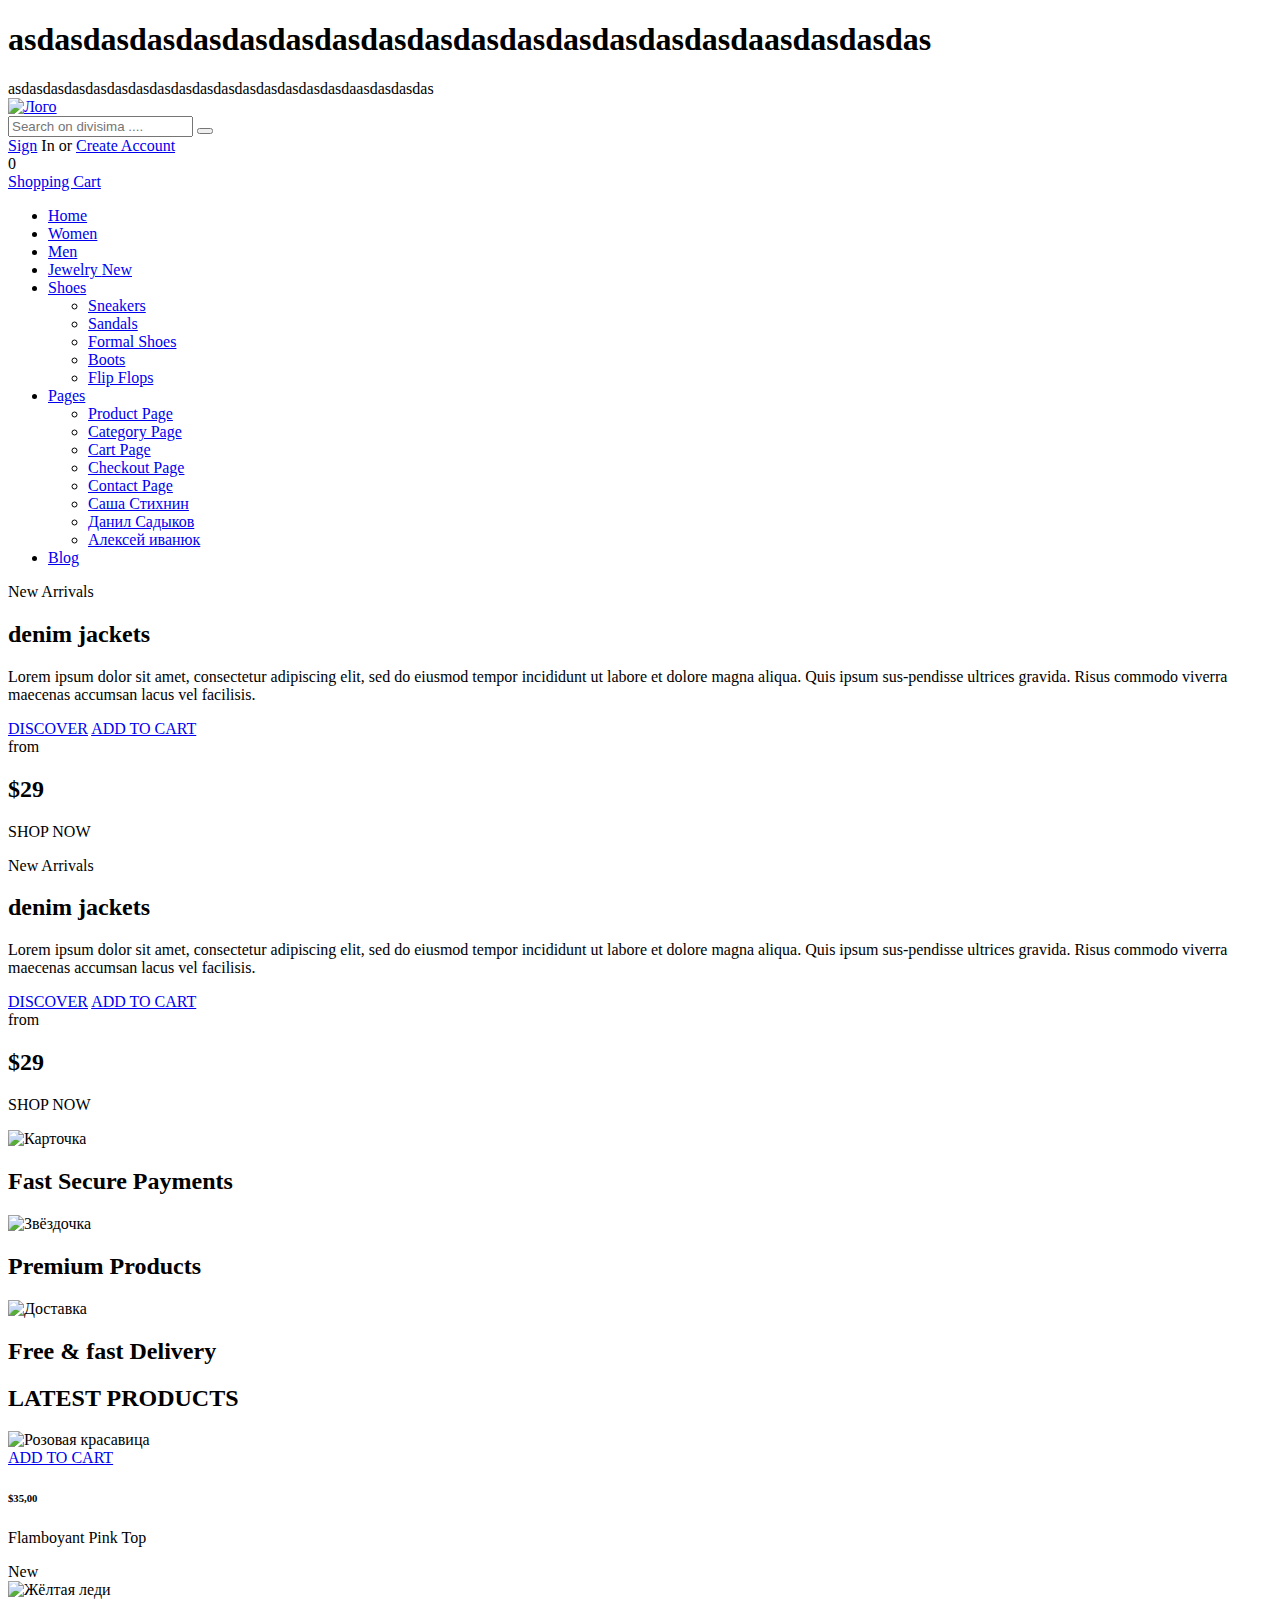
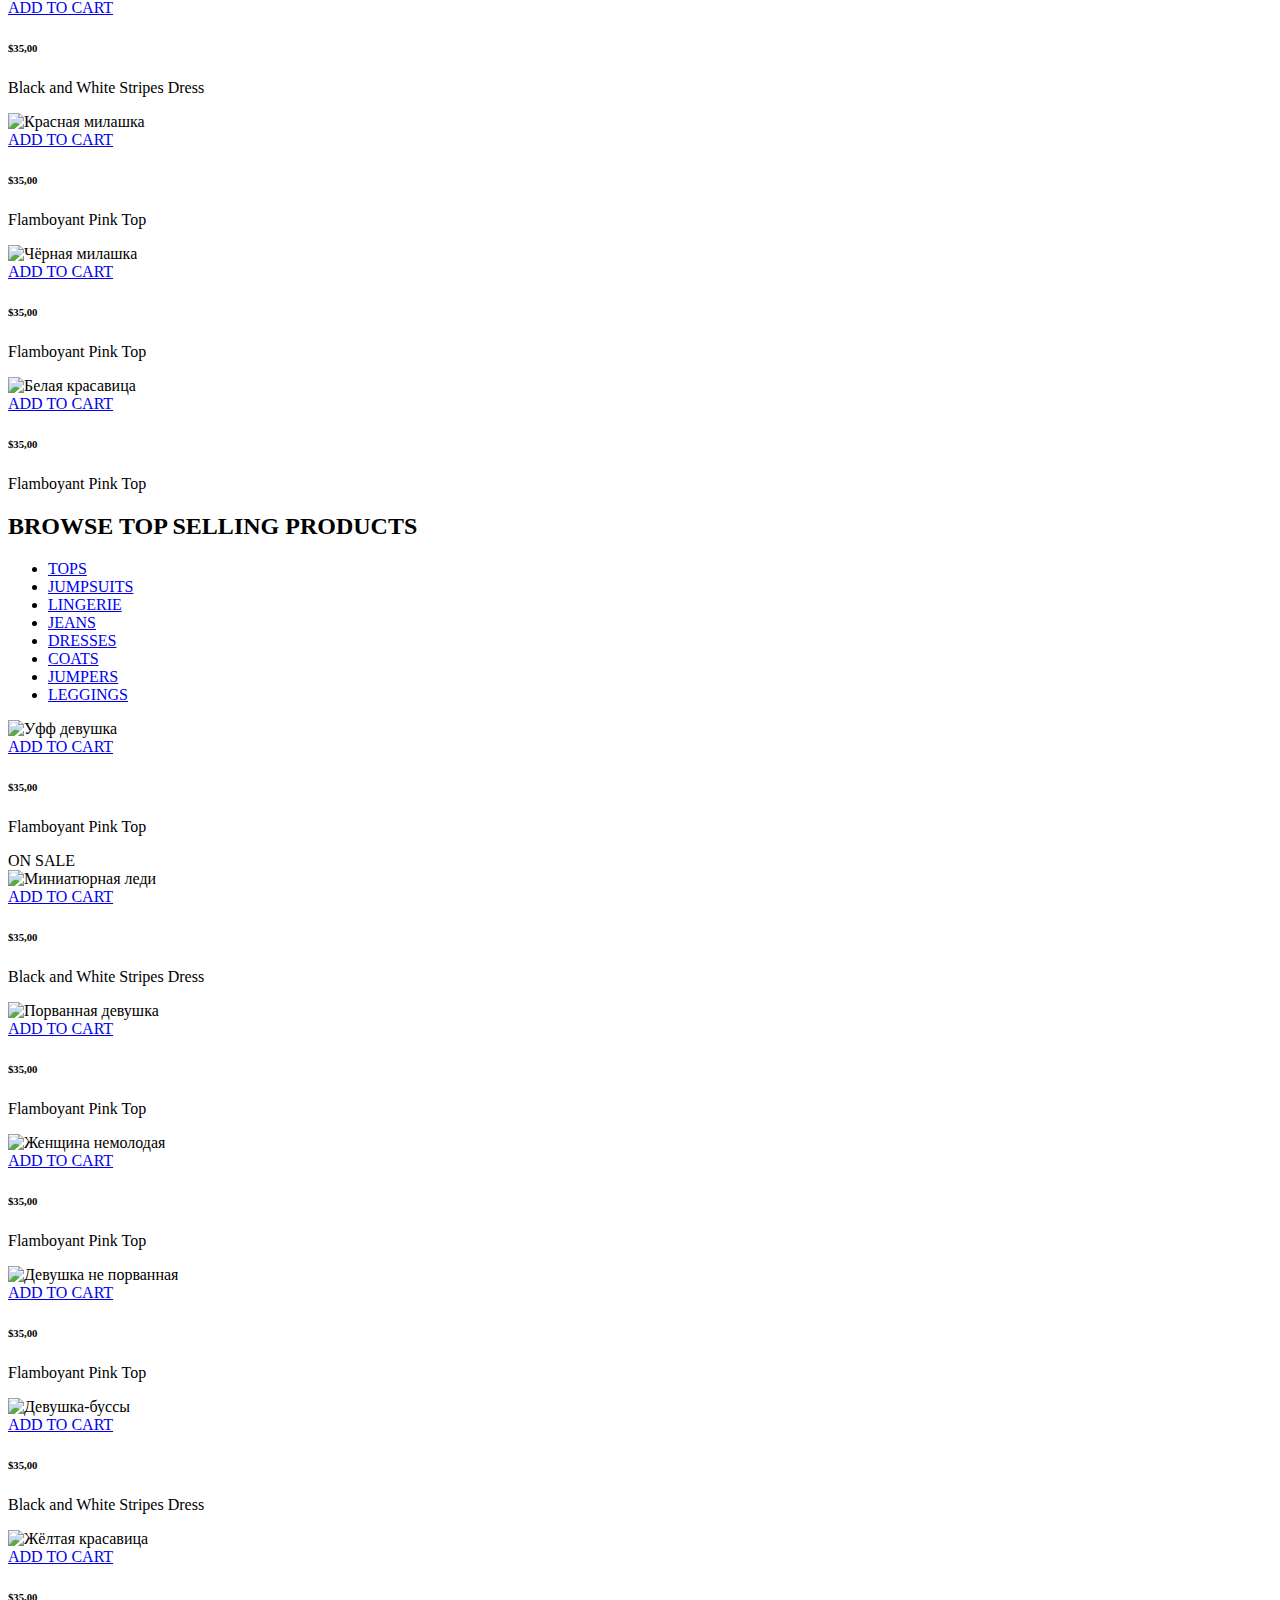
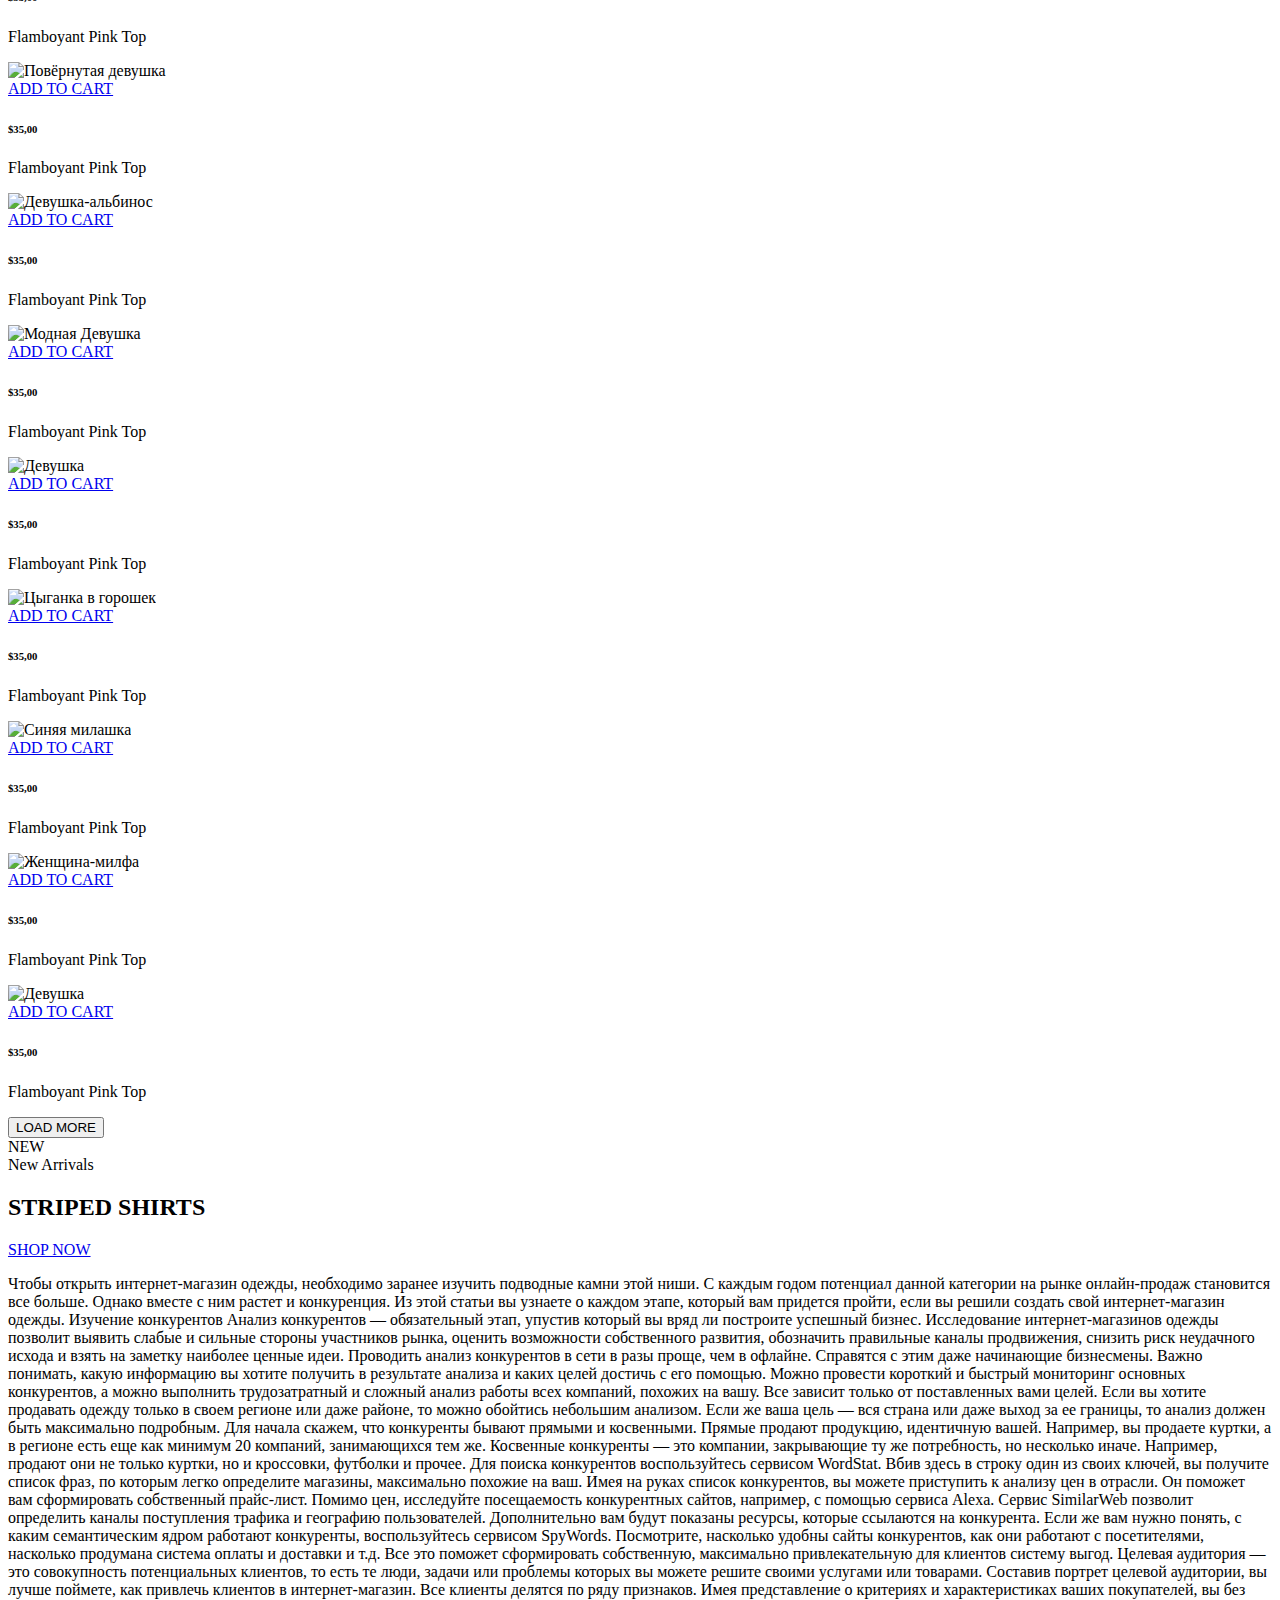
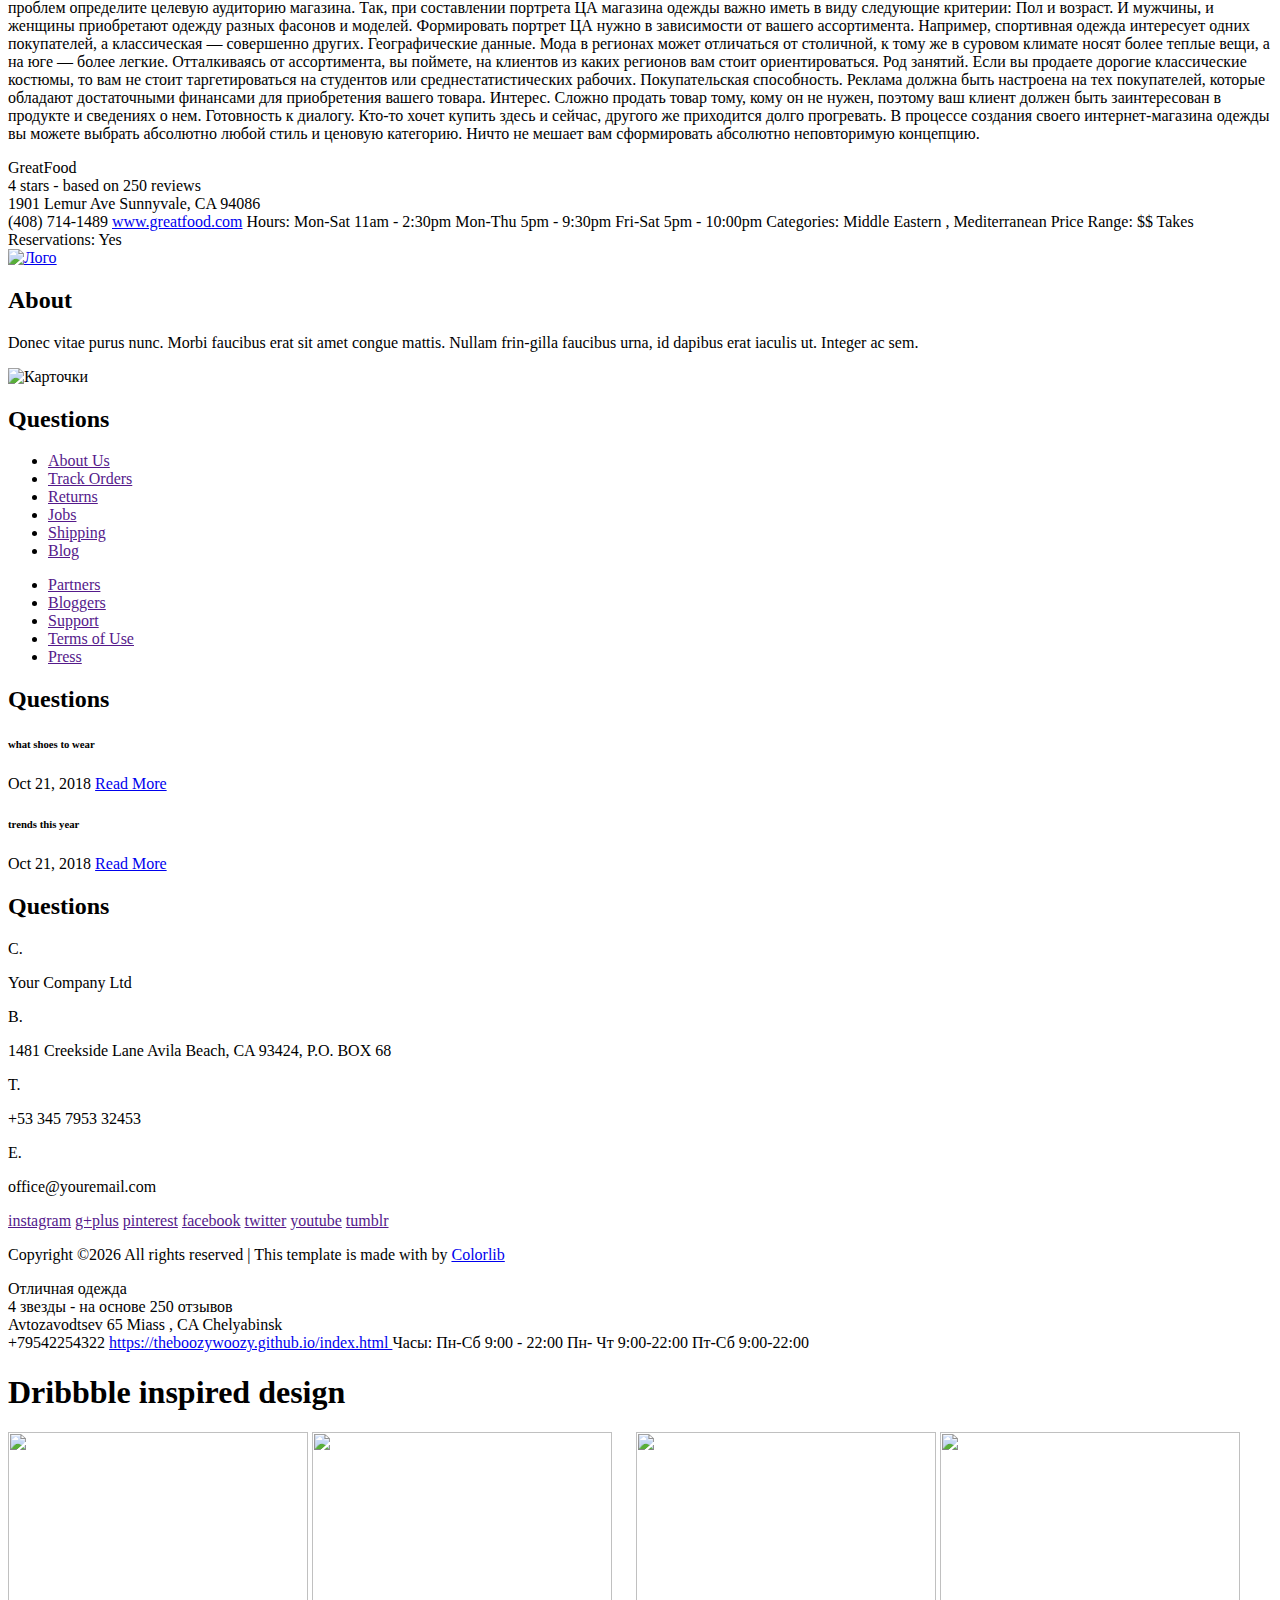
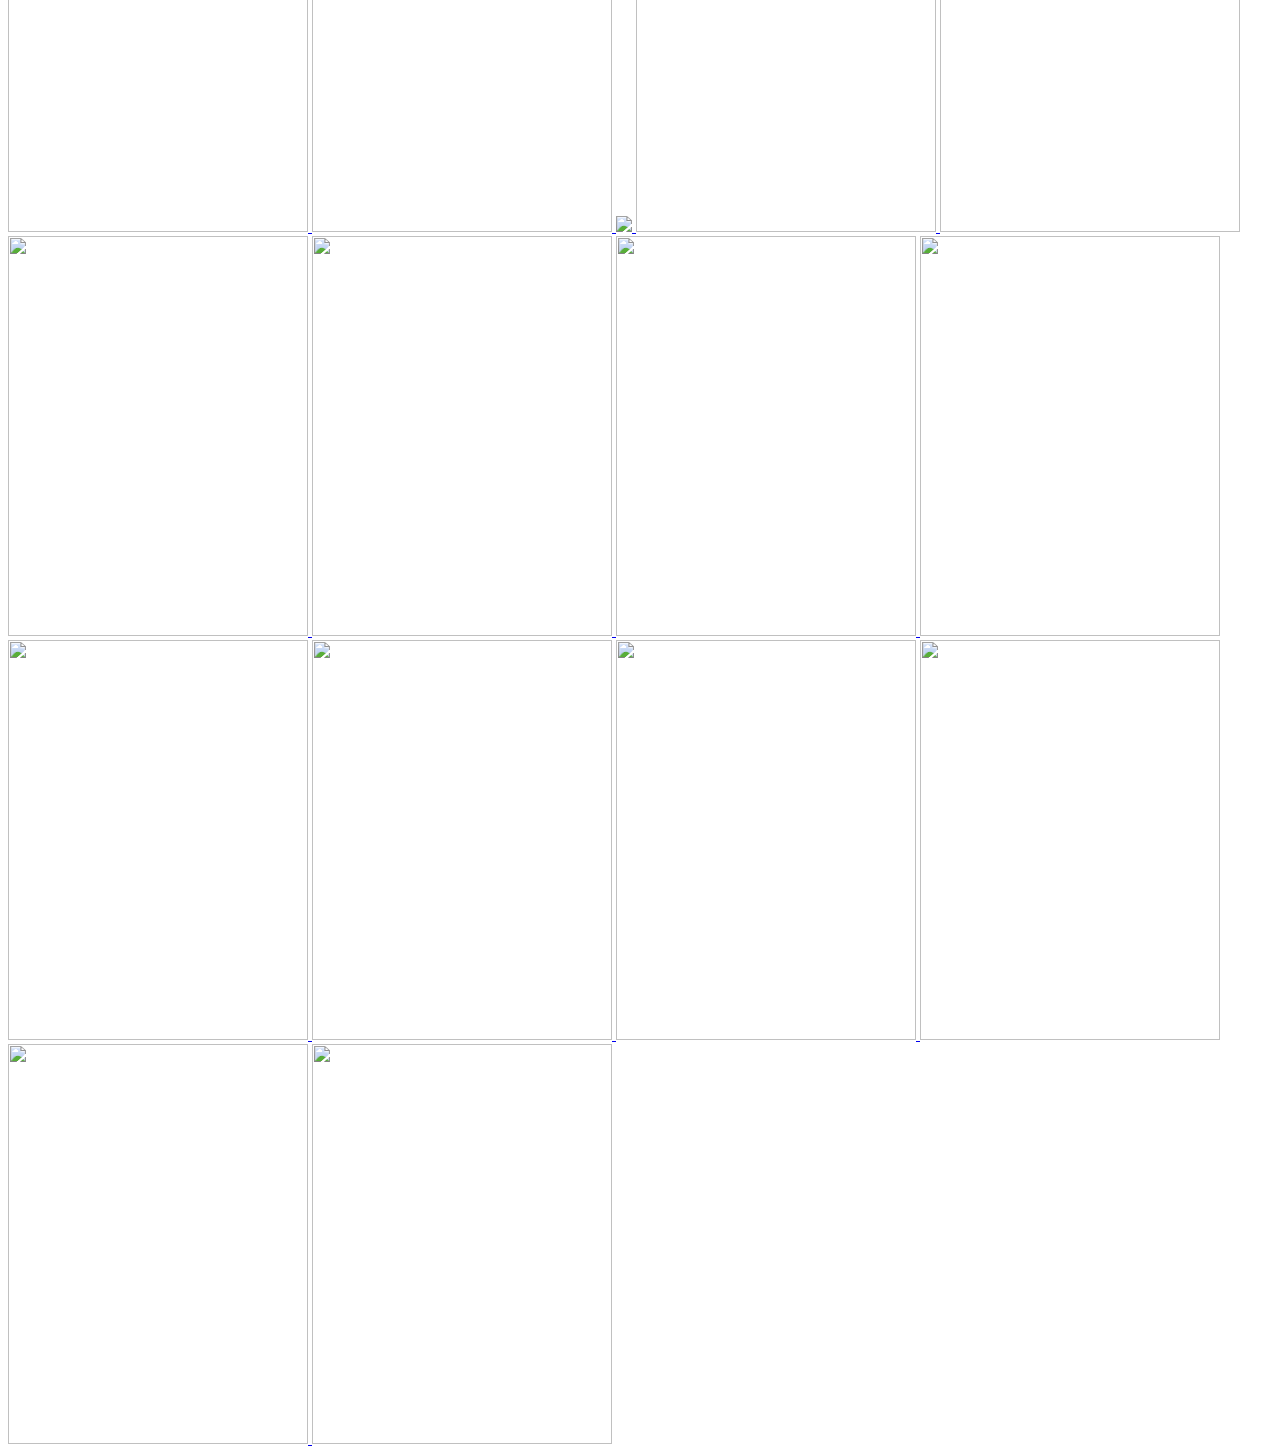
==== index.html @ 902f4866 "Update index.html" ====
<!DOCTYPE html>
<html lang="вы">
<head>
	<title>asdasdasdasdasdasdasdasdasdasdasdasdasdasdasdasdaasdasdasdas</title>
	
	<meta charset="UTF-8">
	<meta name="keywords" content="divisima, eCommerce, creative, html">
	<meta name="yandex-verification" content="5702bc81cc93679a" />
	<meta name="viewport" content="width=device-width, initial-scale=1.0">
	<meta name="description" content="магазин одежды/шоппинг/купить экипировку/clothes shop/одеж/купить костюм/официальные интернет магазины одежды/детская одежда интернет магазин/интернет магазин белорусской одежды/садовод интернет магазин одежды">
	
	<meta property="og:image" content="//example.com/ogp.jpg" />
<meta property="og:image:secure_url"
content="https://secure.example.com/ogp.jpg" />
<meta property="og:image:type" content="image/jpeg" />
<meta property="og:image:width" content="400" />
<meta property="og:image:height" content="300" />

	<!-- Favicon -->
	<link href="img/favicon.ico" rel="shortcut icon"/>

	<!-- Google Font -->
	<link href="https://fonts.googleapis.com/css?family=Josefin+Sans:300,300i,400,400i,700,700i" rel="stylesheet">


	<!-- Stylesheets -->
	<link rel="stylesheet" href="css/bootstrap.min.css"/>
	<link rel="stylesheet" href="css/font-awesome.min.css"/>
	<link rel="stylesheet" href="css/flaticon.css"/>
	<link rel="stylesheet" href="css/slicknav.min.css"/>
	<link rel="stylesheet" href="css/jquery-ui.min.css"/>
	<link rel="stylesheet" href="css/owl.carousel.min.css"/>
	<link rel="stylesheet" href="css/animate.css"/>
	<link rel="stylesheet" href="css/style.css"/>


	<!--[if lt IE 9]>
		  <script src="https://oss.maxcdn.com/html5shiv/3.7.2/html5shiv.min.js"></script>
	  <script src="https://oss.maxcdn.com/respond/1.4.2/respond.min.js"></script>
	<![endif]-->
 
</head>
<body>
	<!-- Page Preloder -->
	<div id="preloder">
		<div class="loader"></div>
		<h1> asdasdasdasdasdasdasdasdasdasdasdasdasdasdasdasdaasdasdasdas</h1
			<h1> asdasdasdasdasdasdasdasdasdasdasdasdasdasdasdasdaasdasdasdas</h1>
	</div>

	<!-- Header section -->
	<header class="header-section">
		<div class="header-top">
			<div class="container">
				<div class="row">
					<div class="col-lg-2 text-center text-lg-left">
						<!-- logo -->
						<a href="./index.html" class="site-logo">
							<img src="img/logo.png" alt="Лого" title="Просто классное лого">
						</a>
					</div>
					<div class="col-xl-6 col-lg-5">
						<form class="header-search-form">
							<input type="text" placeholder="Search on divisima ....">
							<button><i class="flaticon-search"></i></button>
						</form>
					</div>
					<div class="col-xl-4 col-lg-5">
						<div class="user-panel">
							<div class="up-item">
								<i class="flaticon-profile"></i>
								<a href="#">Sign</a> In or <a href="#">Create Account</a>
							</div>
							<div class="up-item">
								<div class="shopping-card">
									<i class="flaticon-bag"></i>
									<span>0</span>
								</div>
								<a href="#">Shopping Cart</a>
							</div>
						</div>
					</div>
				</div>
			</div>
		</div>
		<nav class="main-navbar">
			<div class="container">
				<!-- menu -->
				<ul class="main-menu">
					<li><a href="#">Home</a></li>
					<li><a href="#">Women</a></li>
					<li><a href="#">Men</a></li>
					<li><a href="#">Jewelry
						<span class="new">New</span>
					</a></li>
					<li><a href="#">Shoes</a>
						<ul class="sub-menu">
							<li><a href="#">Sneakers</a></li>
							<li><a href="#">Sandals</a></li>
							<li><a href="#">Formal Shoes</a></li>
							<li><a href="#">Boots</a></li>
							<li><a href="#">Flip Flops</a></li>
						</ul>
					</li>
					<li><a href="#">Pages</a>
						<ul class="sub-menu">
							<li><a href="./product.html">Product Page</a></li>
							<li><a href="./category.html">Category Page</a></li>
							<li><a href="./cart.html">Cart Page</a></li>
							<li><a href="./checkout.html">Checkout Page</a></li>
							<li><a href="./contact.html">Contact Page</a></li>
							<li><a href="https://llapik.github.io/index.html">Саша Стихнин</a></li>
<li><a href="https://zoonedtomuch.github.io/">Данил Садыков</a></li>
<li><a href="https://theboozywoozy.github.io/">Алексей иванюк</a></li>
						</ul>
					</li>
					<li><a href="#">Blog</a></li>
				</ul>
			</div>
		</nav>
	</header>
	<!-- Header section end -->



	<!-- Hero section -->
	<section class="hero-section">
		<div class="hero-slider owl-carousel">
			<div class="hs-item set-bg" data-setbg="img/bg.jpg" alt="Девушка без очков" title="Девушка - красивая без очков">
				<div class="container">
					<div class="row">
						<div class="col-xl-6 col-lg-7 text-white">
							<span>New Arrivals</span>
							<h2>denim jackets</h2>
							<p>Lorem ipsum dolor sit amet, consectetur adipiscing elit, sed do eiusmod tempor incididunt ut labore et dolore magna aliqua. Quis ipsum sus-pendisse ultrices gravida. Risus commodo viverra maecenas accumsan lacus vel facilisis. </p>
							<a href="#" class="site-btn sb-line">DISCOVER</a>
							<a href="#" class="site-btn sb-white">ADD TO CART</a>
						</div>
					</div>
					<div class="offer-card text-white">
						<span>from</span>
						<h2>$29</h2>
						<p>SHOP NOW</p>
					</div>
				</div>
			</div>
			<div class="hs-item set-bg" data-setbg="img/bg-2.jpg" alt="Девушка с очками" title="Девушка - красивая с очками">
				<div class="container">
					<div class="row">
						<div class="col-xl-6 col-lg-7 text-white">
							<span>New Arrivals</span>
							<h2>denim jackets</h2>
							<p>Lorem ipsum dolor sit amet, consectetur adipiscing elit, sed do eiusmod tempor incididunt ut labore et dolore magna aliqua. Quis ipsum sus-pendisse ultrices gravida. Risus commodo viverra maecenas accumsan lacus vel facilisis. </p>
							<a href="#" class="site-btn sb-line">DISCOVER</a>
							<a href="#" class="site-btn sb-white">ADD TO CART</a>
						</div>
					</div>
					<div class="offer-card text-white">
						<span>from</span>
						<h2>$29</h2>
						<p>SHOP NOW</p>
					</div>
				</div>
			</div>
		</div>
		<div class="container">
			<div class="slide-num-holder" id="snh-1"></div>
		</div>
	</section>
	<!-- Hero section end -->



	<!-- Features section -->
	<section class="features-section">
		<div class="container-fluid">
			<div class="row">
				<div class="col-md-4 p-0 feature">
					<div class="feature-inner">
						<div class="feature-icon">
							<img src="img/icons/1.png" alt="Карточка" title="Просто классная иконка с карточкой" >
						</div>
						<h2>Fast Secure Payments</h2>
					</div>
				</div>
				<div class="col-md-4 p-0 feature">
					<div class="feature-inner">
						<div class="feature-icon">
							<img src="img/icons/2.png" alt="Звёздочка" title="Просто классная иконка с звёздочкой">
						</div>
						<h2>Premium Products</h2>
					</div>
				</div>
				<div class="col-md-4 p-0 feature">
					<div class="feature-inner">
						<div class="feature-icon">
							<img src="img/icons/3.png" alt="Доставка" title="Просто классная иконка с доставкой">
						</div>
						<h2>Free & fast Delivery</h2>
					</div>
				</div>
			</div>
		</div>
	</section>
	<!-- Features section end -->


	<!-- letest product section -->
	<section class="top-letest-product-section">
		<div class="container">
			<div class="section-title">
				<h2>LATEST PRODUCTS</h2>
			</div>
			<div class="product-slider owl-carousel">
				<div class="product-item">
					<div class="pi-pic">
						<img src="./img/product/1.jpg" alt="Розовая красавица" title="Красивая девушка в розовом платье">
						<div class="pi-links">
							<a href="#" class="add-card"><i class="flaticon-bag"></i><span>ADD TO CART</span></a>
							<a href="#" class="wishlist-btn"><i class="flaticon-heart"></i></a>
						</div>
					</div>
					<div class="pi-text">
						<h6>$35,00</h6>
						<p>Flamboyant Pink Top </p>
					</div>
				</div>
				<div class="product-item">
					<div class="pi-pic">
						<div class="tag-new">New</div>
						<img src="./img/product/2.jpg" alt="Жёлтая леди" title="Девушка в платье зебра">
						<div class="pi-links">
							<a href="#" class="add-card"><i class="flaticon-bag"></i><span>ADD TO CART</span></a>
							<a href="#" class="wishlist-btn"><i class="flaticon-heart"></i></a>
						</div>
					</div>
					<div class="pi-text">
						<h6>$35,00</h6>
						<p>Black and White Stripes Dress</p>
					</div>
				</div>
				<div class="product-item">
					<div class="pi-pic">
						<img src="./img/product/3.jpg" alt="Красная милашка" title="Девушка в чёрном купальнике">
						<div class="pi-links">
							<a href="#" class="add-card"><i class="flaticon-bag"></i><span>ADD TO CART</span></a>
							<a href="#" class="wishlist-btn"><i class="flaticon-heart"></i></a>
						</div>
					</div>
					<div class="pi-text">
						<h6>$35,00</h6>
						<p>Flamboyant Pink Top </p>
					</div>
				</div>
				<div class="product-item">
						<div class="pi-pic">
							<img src="./img/product/4.jpg" alt="Чёрная милашка" title="Девушка в чёрной кожанке">
							<div class="pi-links">
								<a href="#" class="add-card"><i class="flaticon-bag"></i><span>ADD TO CART</span></a>
								<a href="#" class="wishlist-btn"><i class="flaticon-heart"></i></a>
							</div>
						</div>
						<div class="pi-text">
							<h6>$35,00</h6>
							<p>Flamboyant Pink Top </p>
						</div>
					</div>
				<div class="product-item">
						<div class="pi-pic">
							<img src="./img/product/6.jpg" alt="Белая красавица" title="Девушка в белой одежде">
							<div class="pi-links">
								<a href="#" class="add-card"><i class="flaticon-bag"></i><span>ADD TO CART</span></a>
								<a href="#" class="wishlist-btn"><i class="flaticon-heart"></i></a>
							</div>
						</div>
						<div class="pi-text">
							<h6>$35,00</h6>
							<p>Flamboyant Pink Top </p>
						</div>
					</div>
			</div>
		</div>
	</section>
	<!-- letest product section end -->



	<!-- Product filter section -->
	<section class="product-filter-section">
		<div class="container">
			<div class="section-title">
				<h2>BROWSE TOP SELLING PRODUCTS</h2>
			</div>
			<ul class="product-filter-menu">
				<li><a href="#">TOPS</a></li>
				<li><a href="#">JUMPSUITS</a></li>
				<li><a href="#">LINGERIE</a></li>
				<li><a href="#">JEANS</a></li>
				<li><a href="#">DRESSES</a></li>
				<li><a href="#">COATS</a></li>
				<li><a href="#">JUMPERS</a></li>
				<li><a href="#">LEGGINGS</a></li>
			</ul>
			<div class="row">
				<div class="col-lg-3 col-sm-6">
					<div class="product-item">
						<div class="pi-pic">
							<img src="./img/product/5.jpg" alt="Уфф девушка" title="Девушка в чёрном красивом топике">
							<div class="pi-links">
								<a href="#" class="add-card"><i class="flaticon-bag"></i><span>ADD TO CART</span></a>
								<a href="#" class="wishlist-btn"><i class="flaticon-heart"></i></a>
							</div>
						</div>
						<div class="pi-text">
							<h6>$35,00</h6>
							<p>Flamboyant Pink Top </p>
						</div>
					</div>
				</div>
				<div class="col-lg-3 col-sm-6">
					<div class="product-item">
						<div class="pi-pic">
							<div class="tag-sale">ON SALE</div>
							<img src="./img/product/6.jpg" alt="Миниатюрная леди" title="Девушка в красивом белой одежде">
							<div class="pi-links">
								<a href="#" class="add-card"><i class="flaticon-bag"></i><span>ADD TO CART</span></a>
								<a href="#" class="wishlist-btn"><i class="flaticon-heart"></i></a>
							</div>
						</div>
						<div class="pi-text">
							<h6>$35,00</h6>
							<p>Black and White Stripes Dress</p>
						</div>
					</div>
				</div>
				<div class="col-lg-3 col-sm-6">
					<div class="product-item">
						<div class="pi-pic">
							<img src="./img/product/7.jpg" alt="Порванная девушка" title="Девушка с рваными джинсами">
							<div class="pi-links">
								<a href="#" class="add-card"><i class="flaticon-bag"></i><span>ADD TO CART</span></a>
								<a href="#" class="wishlist-btn"><i class="flaticon-heart"></i></a>
							</div>
						</div>
						<div class="pi-text">
							<h6>$35,00</h6>
							<p>Flamboyant Pink Top </p>
						</div>
					</div>
				</div>
				<div class="col-lg-3 col-sm-6">
					<div class="product-item">
						<div class="pi-pic">
							<img src="./img/product/8.jpg" alt="Женщина немолодая" title="Женщина в платье">
							<div class="pi-links">
								<a href="#" class="add-card"><i class="flaticon-bag"></i><span>ADD TO CART</span></a>
								<a href="#" class="wishlist-btn"><i class="flaticon-heart"></i></a>
							</div>
						</div>
						<div class="pi-text">
							<h6>$35,00</h6>
							<p>Flamboyant Pink Top </p>
						</div>
					</div>
				</div>
				<div class="col-lg-3 col-sm-6">
					<div class="product-item">
						<div class="pi-pic">
							<img src="./img/product/9.jpg" alt="Девушка не порванная" title="Красивая девушка с джинсами">
							<div class="pi-links">
								<a href="#" class="add-card"><i class="flaticon-bag"></i><span>ADD TO CART</span></a>
								<a href="#" class="wishlist-btn"><i class="flaticon-heart"></i></a>
							</div>
						</div>
						<div class="pi-text">
							<h6>$35,00</h6>
							<p>Flamboyant Pink Top </p>
						</div>
					</div>
				</div>
				<div class="col-lg-3 col-sm-6">
					<div class="product-item">
						<div class="pi-pic">
							<img src="./img/product/10.jpg" alt="Девушка-буссы" title="Красивая девушка с бусами">
							<div class="pi-links">
								<a href="#" class="add-card"><i class="flaticon-bag"></i><span>ADD TO CART</span></a>
								<a href="#" class="wishlist-btn"><i class="flaticon-heart"></i></a>
							</div>
						</div>
						<div class="pi-text">
							<h6>$35,00</h6>
							<p>Black and White Stripes Dress</p>
						</div>
					</div>
				</div>
				<div class="col-lg-3 col-sm-6">
					<div class="product-item">
						<div class="pi-pic">
							<img src="./img/product/11.jpg" alt="Жёлтая красавица" title="Красивая девушка с хорошей жопой">
							<div class="pi-links">
								<a href="#" class="add-card"><i class="flaticon-bag"></i><span>ADD TO CART</span></a>
								<a href="#" class="wishlist-btn"><i class="flaticon-heart"></i></a>
							</div>
						</div>
						<div class="pi-text">
							<h6>$35,00</h6>
							<p>Flamboyant Pink Top </p>
						</div>
					</div>
				</div>
				
				
				
				
				
				
				
		<div class="col-lg-3 col-sm-6">
					<div class="product-item">
						<div class="pi-pic">
							<img src="./img/product/20.jpg" alt="Повёрнутая девушка" title="Красивая девушка с хорошей накидкой">
							<div class="pi-links">
								<a href="#" class="add-card"><i class="flaticon-bag"></i><span>ADD TO CART</span></a>
								<a href="#" class="wishlist-btn"><i class="flaticon-heart"></i></a>
							</div>
						</div>
						<div class="pi-text">
							<h6>$35,00</h6>
							<p>Flamboyant Pink Top </p>
						</div>
					</div>
				</div>			
				<div class="col-lg-3 col-sm-6">
					<div class="product-item">
						<div class="pi-pic">
							<img src="./img/product/21.jpg" alt="Девушка-альбинос" title="Красивая девушка с белым одеянием">
							<div class="pi-links">
								<a href="#" class="add-card"><i class="flaticon-bag"></i><span>ADD TO CART</span></a>
								<a href="#" class="wishlist-btn"><i class="flaticon-heart"></i></a>
							</div>
						</div>
						<div class="pi-text">
							<h6>$35,00</h6>
							<p>Flamboyant Pink Top </p>
						</div>
					</div>
				</div>	
				
					<div class="col-lg-3 col-sm-6">
					<div class="product-item">
						<div class="pi-pic">
							<img src="./img/product/22.jpg" alt="Модная Девушка" title="Красивая девушка с белой сумкой">
							<div class="pi-links">
								<a href="#" class="add-card"><i class="flaticon-bag"></i><span>ADD TO CART</span></a>
								<a href="#" class="wishlist-btn"><i class="flaticon-heart"></i></a>
							</div>
						</div>
						<div class="pi-text">
							<h6>$35,00</h6>
							<p>Flamboyant Pink Top </p>
						</div>
					</div>
				</div>		
				
					<div class="col-lg-3 col-sm-6">
					<div class="product-item">
						<div class="pi-pic">
							<img src="./img/product/23.jpg" alt="Девушка" title="Красивая девушка рядом с машиной">
							<div class="pi-links">
								<a href="#" class="add-card"><i class="flaticon-bag"></i><span>ADD TO CART</span></a>
								<a href="#" class="wishlist-btn"><i class="flaticon-heart"></i></a>
							</div>
						</div>
						<div class="pi-text">
							<h6>$35,00</h6>
							<p>Flamboyant Pink Top </p>
						</div>
					</div>
				</div>		
					<div class="col-lg-3 col-sm-6">
					<div class="product-item">
						<div class="pi-pic">
							<img src="./img/product/24.jpg" alt="Цыганка в горошек" title="Красивая девушка в платье в горошек">
							<div class="pi-links">
								<a href="#" class="add-card"><i class="flaticon-bag"></i><span>ADD TO CART</span></a>
								<a href="#" class="wishlist-btn"><i class="flaticon-heart"></i></a>
							</div>
						</div>
						<div class="pi-text">
							<h6>$35,00</h6>
							<p>Flamboyant Pink Top </p>
						</div>
					</div>
				</div>		
				
				
					<div class="col-lg-3 col-sm-6">
					<div class="product-item">
						<div class="pi-pic">
							<img src="./img/product/25.jpg" alt="Синяя милашка" title="Красивая девушка в синем платье">
							<div class="pi-links">
								<a href="#" class="add-card"><i class="flaticon-bag"></i><span>ADD TO CART</span></a>
								<a href="#" class="wishlist-btn"><i class="flaticon-heart"></i></a>
							</div>
						</div>
						<div class="pi-text">
							<h6>$35,00</h6>
							<p>Flamboyant Pink Top </p>
						</div>
					</div>
				</div>		
				
					<div class="col-lg-3 col-sm-6">
					<div class="product-item">
						<div class="pi-pic">
							<img src="./img/product/26.jpg" alt="Женщина-милфа" title="Красивая женщина в деловом костюме">
							<div class="pi-links">
								<a href="#" class="add-card"><i class="flaticon-bag"></i><span>ADD TO CART</span></a>
								<a href="#" class="wishlist-btn"><i class="flaticon-heart"></i></a>
							</div>
						</div>
						<div class="pi-text">
							<h6>$35,00</h6>
							<p>Flamboyant Pink Top </p>
						</div>
					</div>
				</div>	
				
					
				
				
				
				
				
				
				
				
				
				
				
				
				
				
				
				
				
				
				
				
				
				
				
				
				
				
				<div class="col-lg-3 col-sm-6">
					<div class="product-item">
						<div class="pi-pic">
							<img src="./img/product/12.jpg" alt="Девушка" title="Расскошная женщина с ожерельем">
							<div class="pi-links">
								<a href="#" class="add-card"><i class="flaticon-bag"></i><span>ADD TO CART</span></a>
								<a href="#" class="wishlist-btn"><i class="flaticon-heart"></i></a>
							</div>
						</div>
						<div class="pi-text">
							<h6>$35,00</h6>
							<p>Flamboyant Pink Top </p>
						</div>
					</div>
				</div>
			</div>
			<div class="text-center pt-5">
				<button class="site-btn sb-line sb-dark">LOAD MORE</button>
			</div>
		</div>
	</section>
	<!-- Product filter section end -->


	<!-- Banner section -->
	<section class="banner-section">
		<div class="container">
			<div class="banner set-bg" data-setbg="img/banner-bg.jpg" alt="Палец" title="Девушка показывает палец вверх">
				<div class="tag-new">NEW</div>
				<span>New Arrivals</span>
				<h2>STRIPED SHIRTS</h2>
				<a href="#" class="site-btn">SHOP NOW</a>
			</div>
		</div>
	</section>
	<!-- Banner section end  -->
<p>

Чтобы открыть интернет-магазин одежды, необходимо заранее изучить подводные камни этой ниши. С каждым годом потенциал данной категории на рынке онлайн-продаж становится все больше. Однако вместе с ним растет и конкуренция. Из этой статьи вы узнаете о каждом этапе, который вам придется пройти, если вы решили создать свой интернет-магазин одежды.

Изучение конкурентов
Анализ конкурентов — обязательный этап, упустив который вы вряд ли построите успешный бизнес. Исследование интернет-магазинов одежды позволит выявить слабые и сильные стороны участников рынка, оценить возможности собственного развития, обозначить правильные каналы продвижения, снизить риск неудачного исхода и взять на заметку наиболее ценные идеи.
Проводить анализ конкурентов в сети в разы проще, чем в офлайне. Справятся с этим даже начинающие бизнесмены. Важно понимать, какую информацию вы хотите получить в результате анализа и каких целей достичь с его помощью. Можно провести короткий и быстрый мониторинг основных конкурентов, а можно выполнить трудозатратный и сложный анализ работы всех компаний, похожих на вашу. Все зависит только от поставленных вами целей. Если вы хотите продавать одежду только в своем регионе или даже районе, то можно обойтись небольшим анализом. Если же ваша цель — вся страна или даже выход за ее границы, то анализ должен быть максимально подробным.
Для начала скажем, что конкуренты бывают прямыми и косвенными. Прямые продают продукцию, идентичную вашей. Например, вы продаете куртки, а в регионе есть еще как минимум 20 компаний, занимающихся тем же. Косвенные конкуренты — это компании, закрывающие ту же потребность, но несколько иначе. Например, продают они не только куртки, но и кроссовки, футболки и прочее.

Для поиска конкурентов воспользуйтесь сервисом WordStat. Вбив здесь в строку один из своих ключей, вы получите список фраз, по которым легко определите магазины, максимально похожие на ваш.

Имея на руках список конкурентов, вы можете приступить к анализу цен в отрасли. Он поможет вам сформировать собственный прайс-лист. Помимо цен, исследуйте посещаемость конкурентных сайтов, например, с помощью сервиса Alexa.

Сервис SimilarWeb позволит определить каналы поступления трафика и географию пользователей. Дополнительно вам будут показаны ресурсы, которые ссылаются на конкурента.

Если же вам нужно понять, с каким семантическим ядром работают конкуренты, воспользуйтесь сервисом SpyWords.

Посмотрите, насколько удобны сайты конкурентов, как они работают с посетителями, насколько продумана система оплаты и доставки и т.д. Все это поможет сформировать собственную, максимально привлекательную для клиентов систему выгод.
Целевая аудитория — это совокупность потенциальных клиентов, то есть те люди, задачи или проблемы которых вы можете решите своими услугами или товарами. Составив портрет целевой аудитории, вы лучше поймете, как привлечь клиентов в интернет-магазин.

Все клиенты делятся по ряду признаков. Имея представление о критериях и характеристиках ваших покупателей, вы без проблем определите целевую аудиторию магазина.

Так, при составлении портрета ЦА магазина одежды важно иметь в виду следующие критерии:
Пол и возраст. И мужчины, и женщины приобретают одежду разных фасонов и моделей. Формировать портрет ЦА нужно в зависимости от вашего ассортимента. Например, спортивная одежда интересует одних покупателей, а классическая — совершенно других.
Географические данные. Мода в регионах может отличаться от столичной, к тому же в суровом климате носят более теплые вещи, а на юге — более легкие. Отталкиваясь от ассортимента, вы поймете, на клиентов из каких регионов вам стоит ориентироваться.
Род занятий. Если вы продаете дорогие классические костюмы, то вам не стоит таргетироваться на студентов или среднестатистических рабочих.
Покупательская способность. Реклама должна быть настроена на тех покупателей, которые обладают достаточными финансами для приобретения вашего товара.
Интерес. Сложно продать товар тому, кому он не нужен, поэтому ваш клиент должен быть заинтересован в продукте и сведениях о нем.
Готовность к диалогу. Кто-то хочет купить здесь и сейчас, другого же приходится долго прогревать.
В процессе создания своего интернет-магазина одежды вы можете выбрать абсолютно любой стиль и ценовую категорию. Ничто не мешает вам сформировать абсолютно неповторимую концепцию.
	

	</p>
<div itemscope itemtype="https://schema.org/Restaurant">
  <span itemprop="name">GreatFood</span>

  <div itemprop="aggregateRating" itemscope itemtype="https://schema.org/AggregateRating">
    <span itemprop="ratingValue">4</span> stars -
    based on <span itemprop="reviewCount">250</span> reviews
  </div>

  <div itemprop="address" itemscope itemtype="https://schema.org/PostalAddress">
    <span itemprop="streetAddress">1901 Lemur Ave</span>
    <span itemprop="addressLocality">Sunnyvale</span>,
    <span itemprop="addressRegion">CA</span> <span itemprop="postalCode">94086</span>
  </div>
  <span itemprop="telephone">(408) 714-1489</span>
  <a itemprop="url" href="http://www.greatfood.com">www.greatfood.com</a>

  Hours:
  <meta itemprop="openingHours" content="Mo-Sa 11:00-14:30">Mon-Sat 11am - 2:30pm
  <meta itemprop="openingHours" content="Mo-Th 17:00-21:30">Mon-Thu 5pm - 9:30pm
  <meta itemprop="openingHours" content="Fr-Sa 17:00-22:00">Fri-Sat 5pm - 10:00pm

  Categories:
  <span itemprop="servesCuisine">
    Middle Eastern
  </span>,
  <span itemprop="servesCuisine">
    Mediterranean
  </span>

  Price Range: <span itemprop="priceRange">$$</span>
  Takes Reservations: Yes
</div>
	<!-- Footer section -->
	<section class="footer-section">
		<div class="container">
			<div class="footer-logo text-center">
				<a href="index.html"><img src="./img/logo-light.png" alt="Лого" title="Топовое лого"></a>
			</div>
			<div class="row">
				<div class="col-lg-3 col-sm-6">
					<div class="footer-widget about-widget">
						<h2>About</h2>
						<p>Donec vitae purus nunc. Morbi faucibus erat sit amet congue mattis. Nullam frin-gilla faucibus urna, id dapibus erat iaculis ut. Integer ac sem.</p>
						<img src="img/cards.png" alt="Карточки" title="Карточки для оплаты">
					</div>
				</div>
				<div class="col-lg-3 col-sm-6">
					<div class="footer-widget about-widget">
						<h2>Questions</h2>
						<ul>
							<li><a href="">About Us</a></li>
							<li><a href="">Track Orders</a></li>
							<li><a href="">Returns</a></li>
							<li><a href="">Jobs</a></li>
							<li><a href="">Shipping</a></li>
							<li><a href="">Blog</a></li>
						</ul>
						<ul>
							<li><a href="">Partners</a></li>
							<li><a href="">Bloggers</a></li>
							<li><a href="">Support</a></li>
							<li><a href="">Terms of Use</a></li>
							<li><a href="">Press</a></li>
						</ul>
					</div>
				</div>
				<div class="col-lg-3 col-sm-6">
					<div class="footer-widget about-widget">
						<h2>Questions</h2>
						<div class="fw-latest-post-widget">
							<div class="lp-item">
								<div class="lp-thumb set-bg" data-setbg="img/blog-thumbs/1.jpg"></div>
								<div class="lp-content">
									<h6>what shoes to wear</h6>
									<span>Oct 21, 2018</span>
									<a href="#" class="readmore">Read More</a>
								</div>
							</div>
							<div class="lp-item">
								<div class="lp-thumb set-bg" data-setbg="img/blog-thumbs/2.jpg"></div>
								<div class="lp-content">
									<h6>trends this year</h6>
									<span>Oct 21, 2018</span>
									<a href="#" class="readmore">Read More</a>
								</div>
							</div>
						</div>
					</div>
				</div>
				<div class="col-lg-3 col-sm-6">
					<div class="footer-widget contact-widget">
						<h2>Questions</h2>
						<div class="con-info">
							<span>C.</span>
							<p>Your Company Ltd </p>
						</div>
						<div class="con-info">
							<span>B.</span>
							<p>1481 Creekside Lane  Avila Beach, CA 93424, P.O. BOX 68 </p>
						</div>
						<div class="con-info">
							<span>T.</span>
							<p>+53 345 7953 32453</p>
						</div>
						<div class="con-info">
							<span>E.</span>
							<p>office@youremail.com</p>
						</div>
					</div>
				</div>
			</div>
		</div>
		<div class="social-links-warp">
			<div class="container">
				<div class="social-links">
					<a href="" class="instagram"><i class="fa fa-instagram"></i><span>instagram</span></a>
					<a href="" class="google-plus"><i class="fa fa-google-plus"></i><span>g+plus</span></a>
					<a href="" class="pinterest"><i class="fa fa-pinterest"></i><span>pinterest</span></a>
					<a href="" class="facebook"><i class="fa fa-facebook"></i><span>facebook</span></a>
					<a href="" class="twitter"><i class="fa fa-twitter"></i><span>twitter</span></a>
					<a href="" class="youtube"><i class="fa fa-youtube"></i><span>youtube</span></a>
					<a href="" class="tumblr"><i class="fa fa-tumblr-square"></i><span>tumblr</span></a>
				</div>

<!-- Link back to Colorlib can't be removed. Template is licensed under CC BY 3.0. --> 
<p class="text-white text-center mt-5">Copyright &copy;<script>document.write(new Date().getFullYear());</script> All rights reserved | This template is made with <i class="fa fa-heart-o" aria-hidden="true"></i> by <a href="https://colorlib.com" target="_blank">Colorlib</a></p>
<!-- Link back to Colorlib can't be removed. Template is licensed under CC BY 3.0. -->

			</div>
		</div>
	</section>
	<!-- Footer section end -->
	
<div itemscope itemtype = "https://schema.org/Restaurant" >  
  <span itemprop = "name" > Отличная одежда </span> 

  <div itemprop = "aggregateRating" itemscope itemtype = "https://schema.org/AggregateRating" >   
    <span itemprop = "ratingValue" > 4 ​​звезды </span> - 
    на основе <span itemprop = "reviewCount" > 250 </span> отзывов 
  </div>

  <div itemprop = "address" itemscope itemtype = "https://schema.org/PostalAddress" >   
    <span itemprop = "streetAddress" > Avtozavodtsev 65 </span> 
    <span itemprop = "addressLocality" > Miass </span> , 
    <span itemprop = "addressRegion" > CA </span> <span itemprop = "postalCode" > Chelyabinsk </span>   
  </div>
  <span itemprop = "telephone" > +79542254322 </span> 
  <a itemprop = "url" href = "https://theboozywoozy.github.io/index.html" > https://theboozywoozy.github.io/index.html </a>  

  Часы:
  <meta itemprop = "openingHours" content = "Пн-Сб 11:00-14:30" > Пн-Сб 9:00 - 22:00  
  <meta itemprop = "openingHours" content = "Пн-Чт 17:00-21:30" > Пн- Чт 9:00-22:00  
  <meta itemprop = "openingHours" content = "Пт-Сб 17:00-22:00" > Пт-Сб 9:00-22:00  



</div>
<h1 class="mt-12 mb-8 px-6 text-center text-lg md:text-2xl font-semibold">
  Dribbble inspired design
</h1>

<div class="flex flex-wrap gap-5 justify-center max-w-5xl mx-auto px-6">
  <a data-fancybox="gallery" href="./img/product/1.jpg">
    <img class="rounded" src="./img/product/1.jpg" width="300px" height="400px" alt="" title="">
  </a>
  <a data-fancybox="gallery" href="./img/product/2.jpg">
    <img class="rounded" src="./img/product/2.jpg" width="300px" height="400px">
  </a>
  <a data-fancybox="gallery" href="./img/product/3.jpg">
    <img class="rounded" src="./img/product/3.jpg width="300px" height="400px"" >
  </a>
  <a data-fancybox="gallery" href="./img/product/4.jpg">
    <img class="rounded" src="./img/product/4.jpg" width="300px" height="400px">
  </a>
  <a data-fancybox="gallery" href="./img/product/5.jpg">
    <img class="rounded" src="./img/product/5.jpg" width="300px" height="400px">
  </a>
  <a data-fancybox="gallery" href="./img/product/6.jpg">
    <img class="rounded" src="./img/product/6.jpg" width="300px" height="400px">
  </a>
  <a data-fancybox="gallery" href="./img/product/7.jpg">
    <img class="rounded" src="./img/product/7.jpg" width="300px" height="400px">
  </a>
  <a data-fancybox="gallery" href="./img/product/8.jpg">
    <img class="rounded" src="./img/product/8.jpg" width="300px" height="400px">
  </a>
  <a data-fancybox="gallery" href="./img/product/9.jpg">
    <img class="rounded" src="./img/product/9.jpg" width="300px" height="400px">
  </a>
  <a data-fancybox="gallery" href="./img/product/10.jpg">
    <img class="rounded" src="./img/product/10.jpg" width="300px" height="400px">
  </a>
  <a data-fancybox="gallery" href="./img/product/11.jpg">
    <img class="rounded" src="./img/product/11.jpg" width="300px" height="400px">
  </a>
  <a data-fancybox="gallery" href="./img/product/12.jpg">
    <img class="rounded" src="./img/product/12.jpg" width="300px" height="400px">
  </a>
	 <a data-fancybox="gallery" href="./img/product/24.jpg">
    <img class="rounded" src="./img/product/24.jpg" width="300px" height="400px">
  </a>
	 <a data-fancybox="gallery" href="./img/product/25.jpg">
    <img class="rounded" src="./img/product/25.jpg" width="300px" height="400px">
  </a>
	 <a data-fancybox="gallery" href="./img/product/26.jpg">
    <img class="rounded" src="./img/product/26.jpg" width="300px" height="400px">
  </a>
	</div>
	
	
	

	<!--====== Javascripts & Jquery ======-->
	<script src="js/jquery-3.2.1.min.js"></script>
	<script src="js/bootstrap.min.js"></script>
	<script src="js/jquery.slicknav.min.js"></script>
	<script src="js/owl.carousel.min.js"></script>
	<script src="js/jquery.nicescroll.min.js"></script>
	<script src="js/jquery.zoom.min.js"></script>
	<script src="js/jquery-ui.min.js"></script>
	<script src="js/main.js"></script>

	</body>
</html>
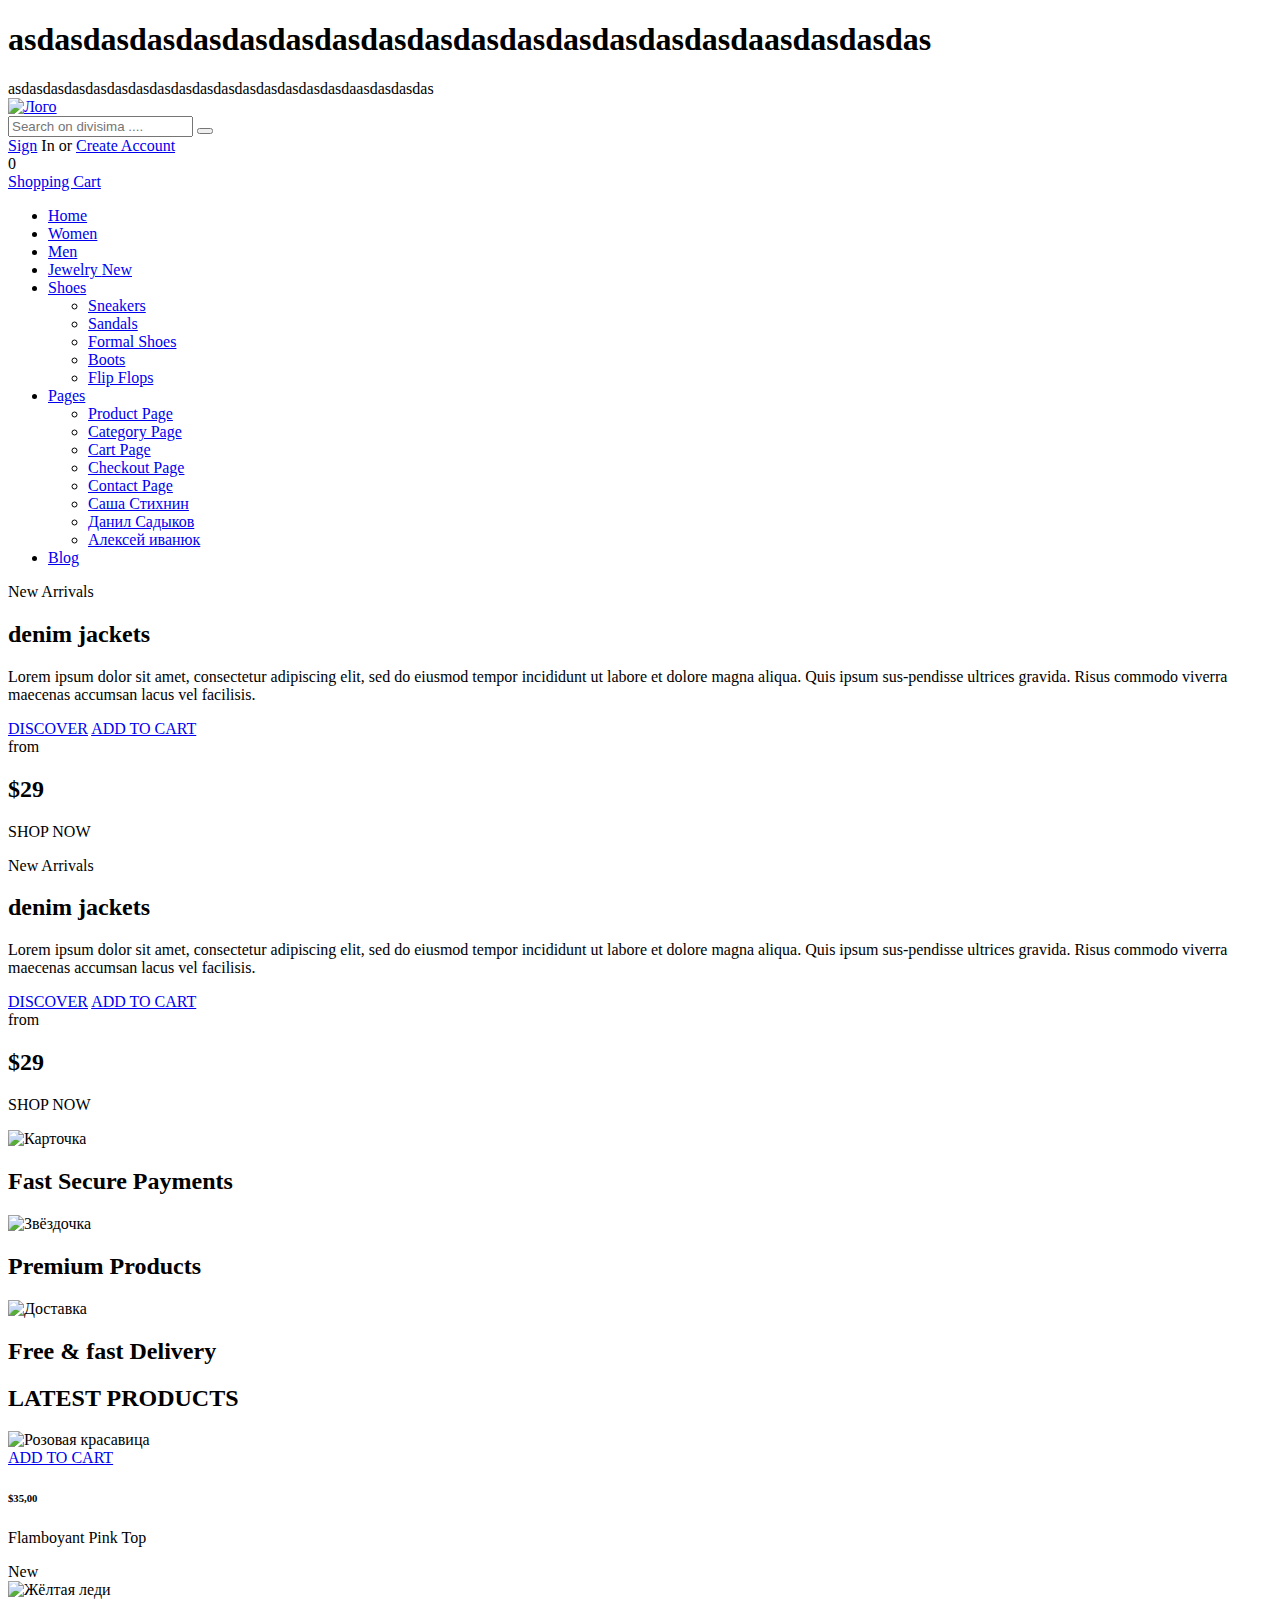
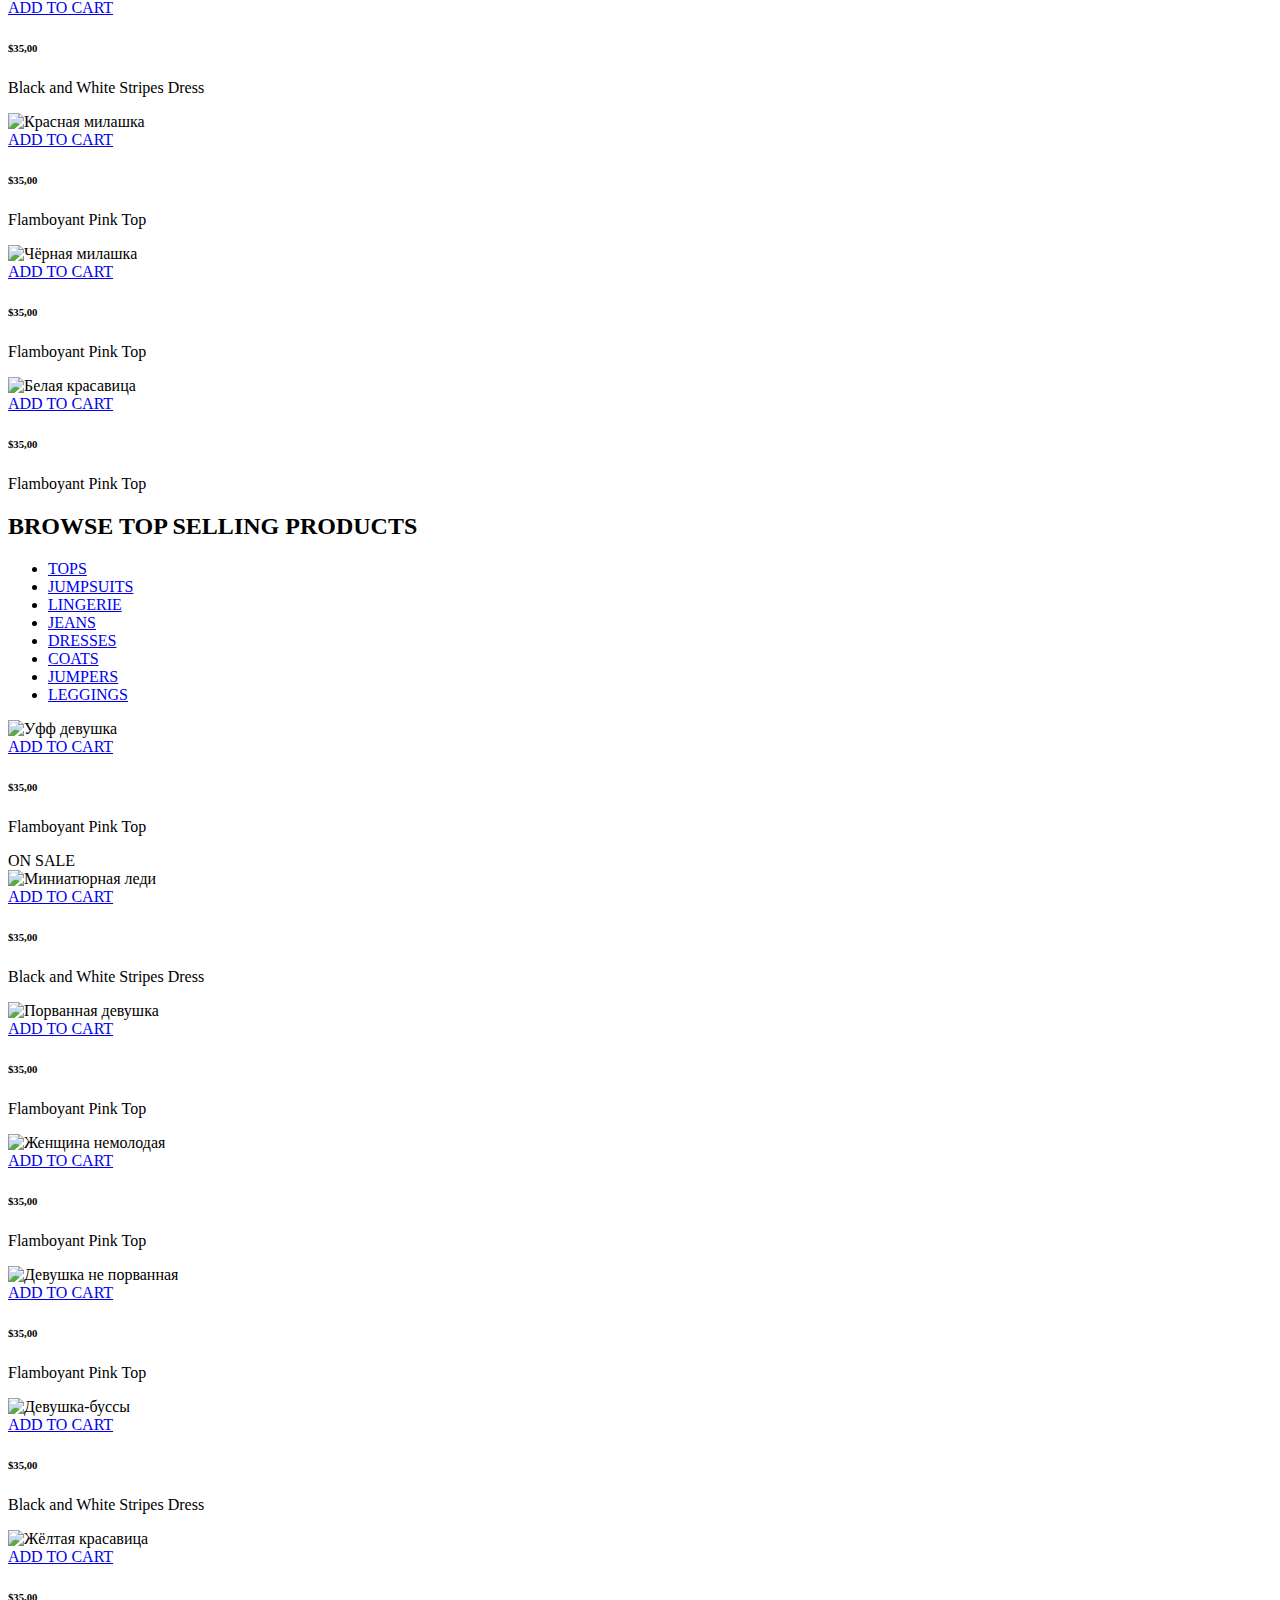
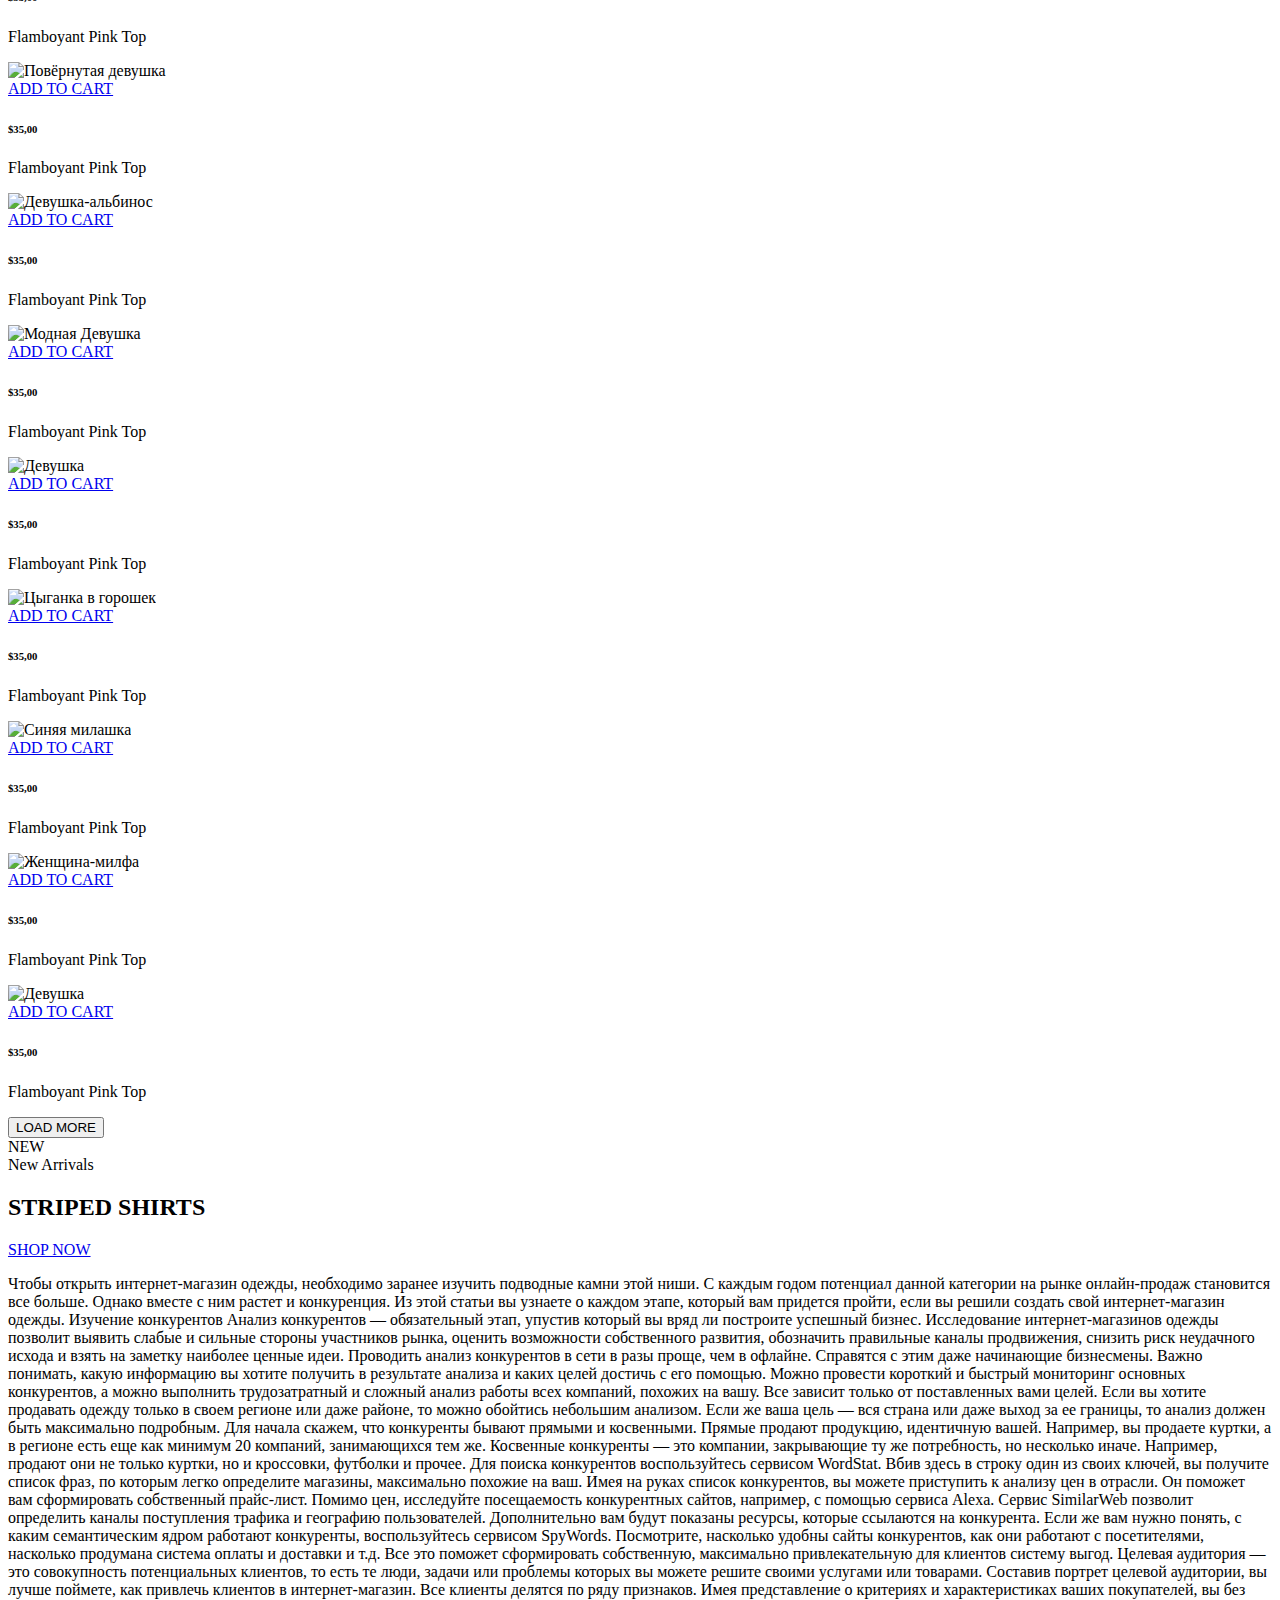
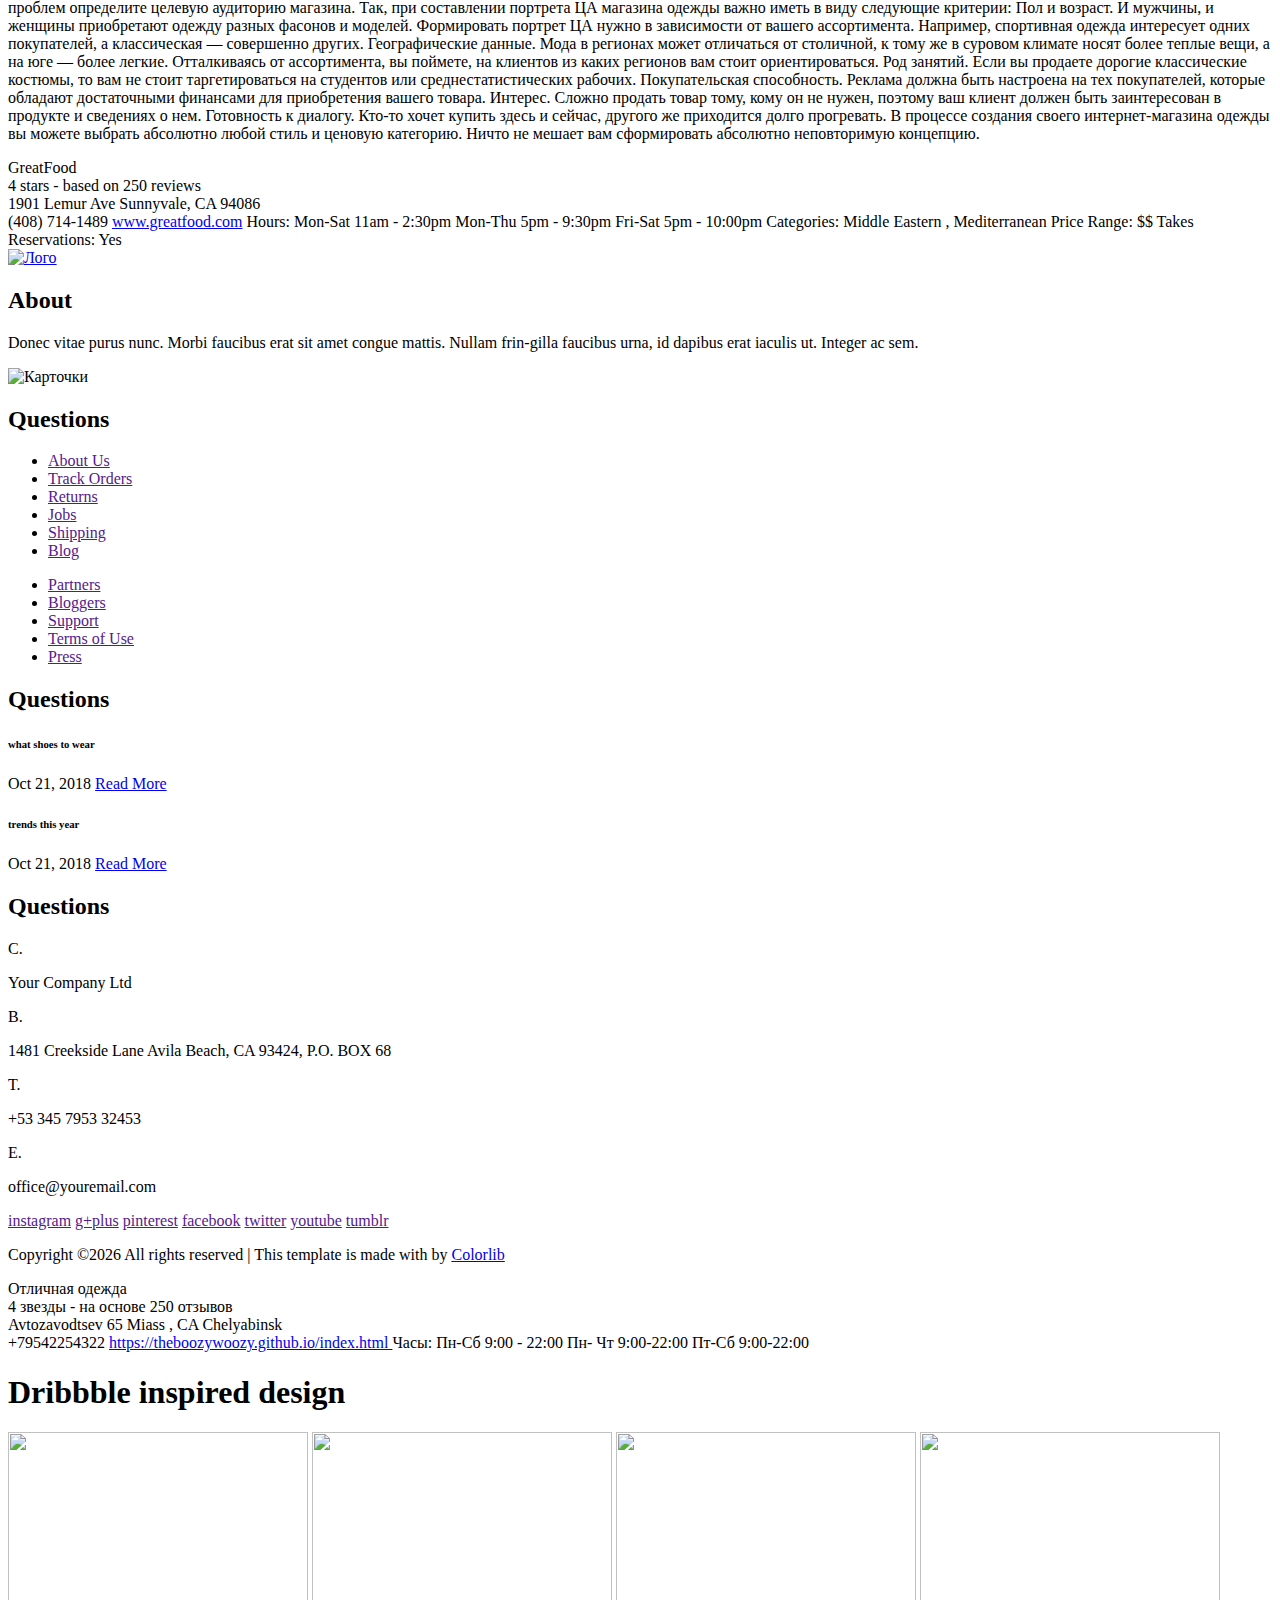
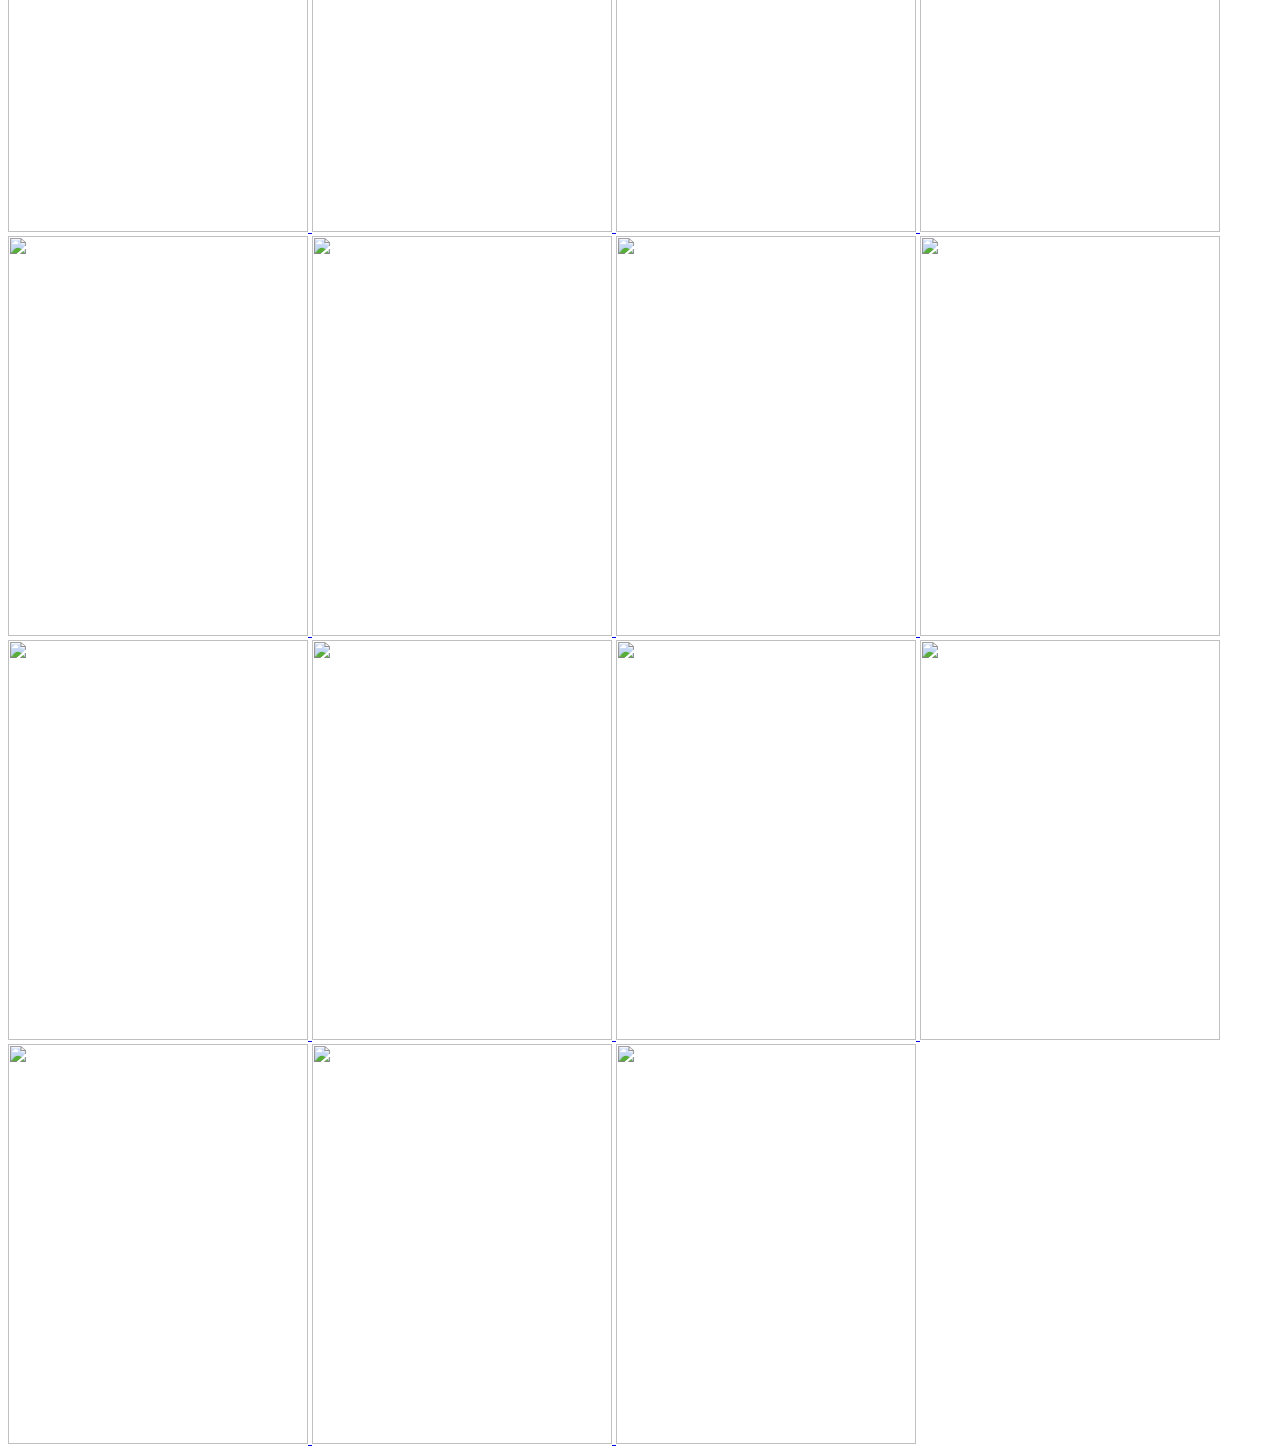
==== commit 6e8eb484: "Update index.html" ====
--- a/index.html
+++ b/index.html
@@ -788,46 +788,46 @@
     <img class="rounded" src="./img/product/1.jpg" width="300px" height="400px" alt="" title="">
   </a>
   <a data-fancybox="gallery" href="./img/product/2.jpg">
-    <img class="rounded" src="./img/product/2.jpg" width="300px" height="400px">
+    <img class="rounded" src="./img/product/2.jpg" width="300px" height="400px" alt="" title="">
   </a>
   <a data-fancybox="gallery" href="./img/product/3.jpg">
-    <img class="rounded" src="./img/product/3.jpg width="300px" height="400px"" >
+    <img class="rounded" src="./img/product/3.jpg" width="300px" height="400px" alt="" title="">
   </a>
   <a data-fancybox="gallery" href="./img/product/4.jpg">
-    <img class="rounded" src="./img/product/4.jpg" width="300px" height="400px">
+    <img class="rounded" src="./img/product/4.jpg" width="300px" height="400px" alt="" title="">
   </a>
   <a data-fancybox="gallery" href="./img/product/5.jpg">
-    <img class="rounded" src="./img/product/5.jpg" width="300px" height="400px">
+    <img class="rounded" src="./img/product/5.jpg" width="300px" height="400px" alt="" title="">
   </a>
   <a data-fancybox="gallery" href="./img/product/6.jpg">
-    <img class="rounded" src="./img/product/6.jpg" width="300px" height="400px">
+    <img class="rounded" src="./img/product/6.jpg" width="300px" height="400px" alt="" title="">
   </a>
   <a data-fancybox="gallery" href="./img/product/7.jpg">
-    <img class="rounded" src="./img/product/7.jpg" width="300px" height="400px">
+    <img class="rounded" src="./img/product/7.jpg" width="300px" height="400px" alt="" title="">
   </a>
   <a data-fancybox="gallery" href="./img/product/8.jpg">
-    <img class="rounded" src="./img/product/8.jpg" width="300px" height="400px">
+    <img class="rounded" src="./img/product/8.jpg" width="300px" height="400px" alt="" title="">
   </a>
   <a data-fancybox="gallery" href="./img/product/9.jpg">
-    <img class="rounded" src="./img/product/9.jpg" width="300px" height="400px">
+    <img class="rounded" src="./img/product/9.jpg" width="300px" height="400px" alt="" title="">
   </a>
   <a data-fancybox="gallery" href="./img/product/10.jpg">
-    <img class="rounded" src="./img/product/10.jpg" width="300px" height="400px">
+    <img class="rounded" src="./img/product/10.jpg" width="300px" height="400px" alt="" title="">
   </a>
   <a data-fancybox="gallery" href="./img/product/11.jpg">
-    <img class="rounded" src="./img/product/11.jpg" width="300px" height="400px">
+    <img class="rounded" src="./img/product/11.jpg" width="300px" height="400px" alt="" title="">
   </a>
   <a data-fancybox="gallery" href="./img/product/12.jpg">
-    <img class="rounded" src="./img/product/12.jpg" width="300px" height="400px">
+    <img class="rounded" src="./img/product/12.jpg" width="300px" height="400px" alt="" title="">
   </a>
 	 <a data-fancybox="gallery" href="./img/product/24.jpg">
-    <img class="rounded" src="./img/product/24.jpg" width="300px" height="400px">
+    <img class="rounded" src="./img/product/24.jpg" width="300px" height="400px" alt="" title="">
   </a>
 	 <a data-fancybox="gallery" href="./img/product/25.jpg">
-    <img class="rounded" src="./img/product/25.jpg" width="300px" height="400px">
+    <img class="rounded" src="./img/product/25.jpg" width="300px" height="400px" alt="" title="">
   </a>
 	 <a data-fancybox="gallery" href="./img/product/26.jpg">
-    <img class="rounded" src="./img/product/26.jpg" width="300px" height="400px">
+    <img class="rounded" src="./img/product/26.jpg" width="300px" height="400px" alt="" title="">
   </a>
 	</div>
 	
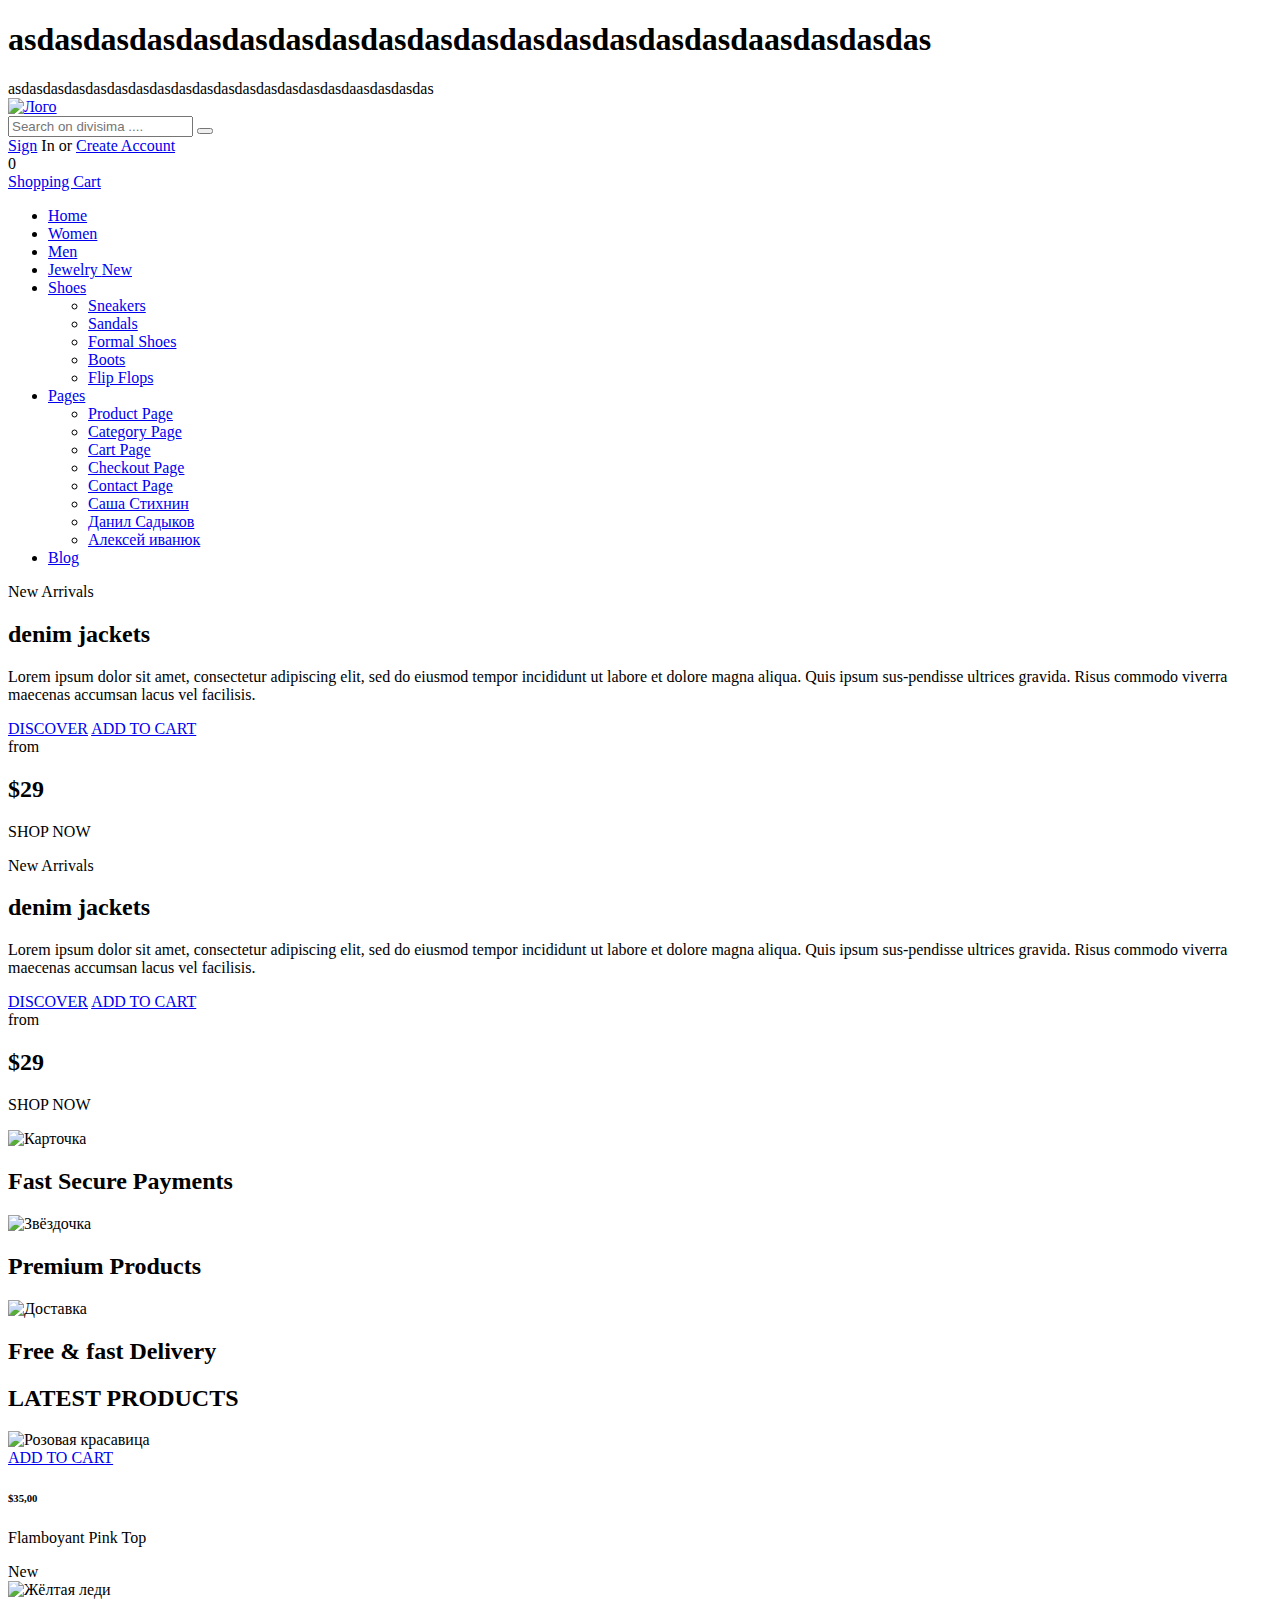
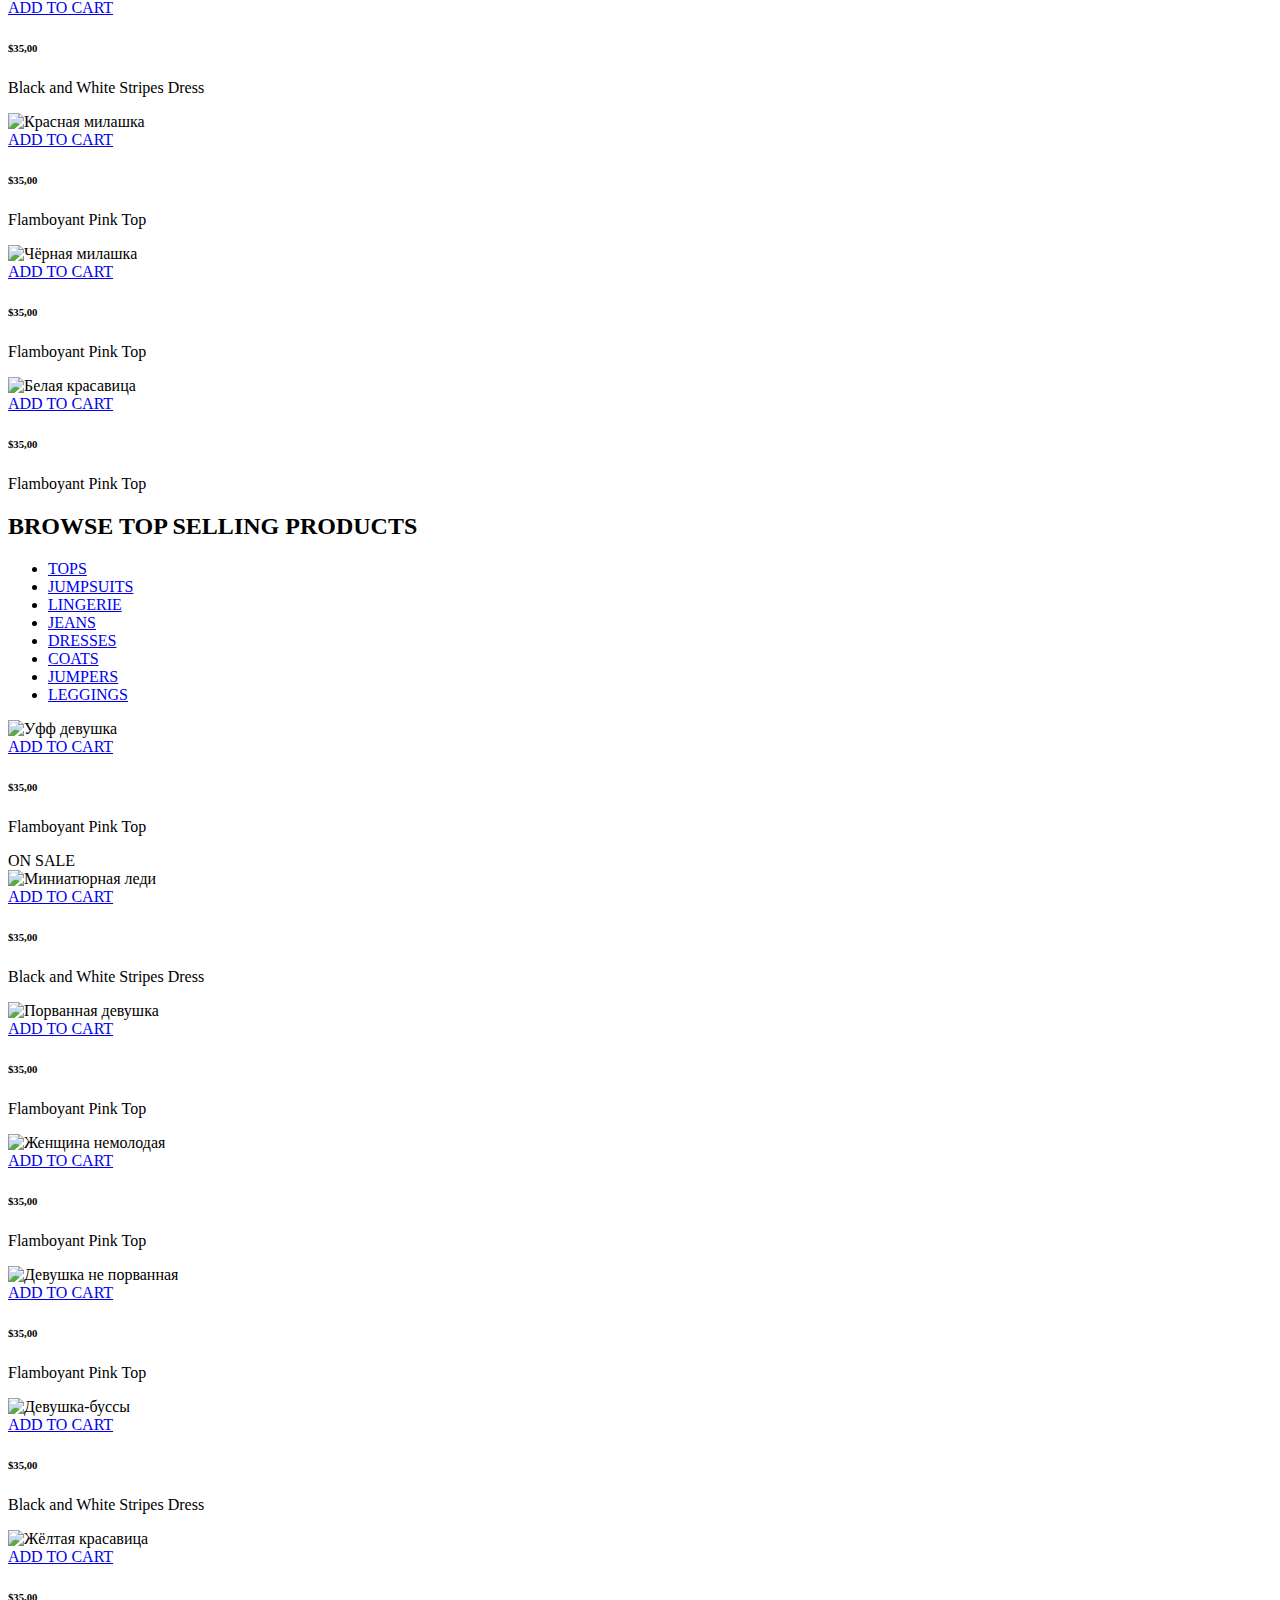
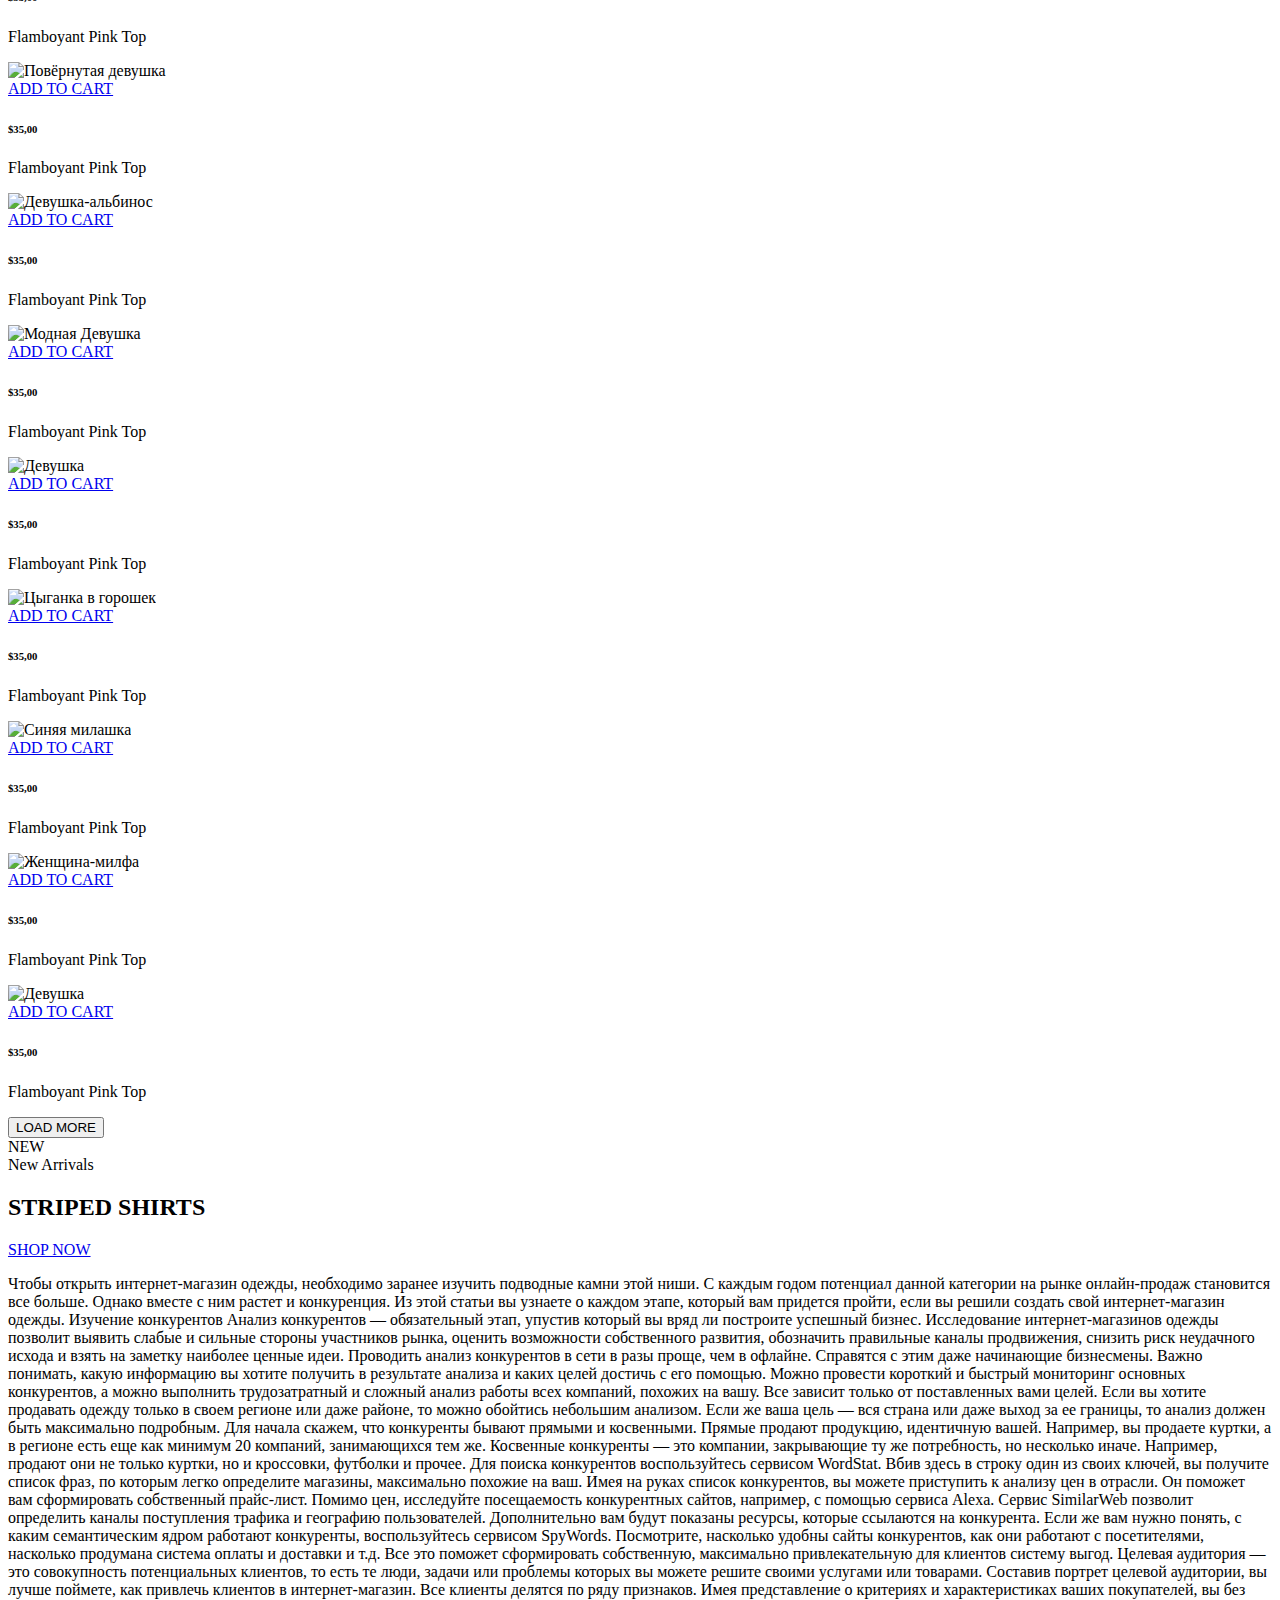
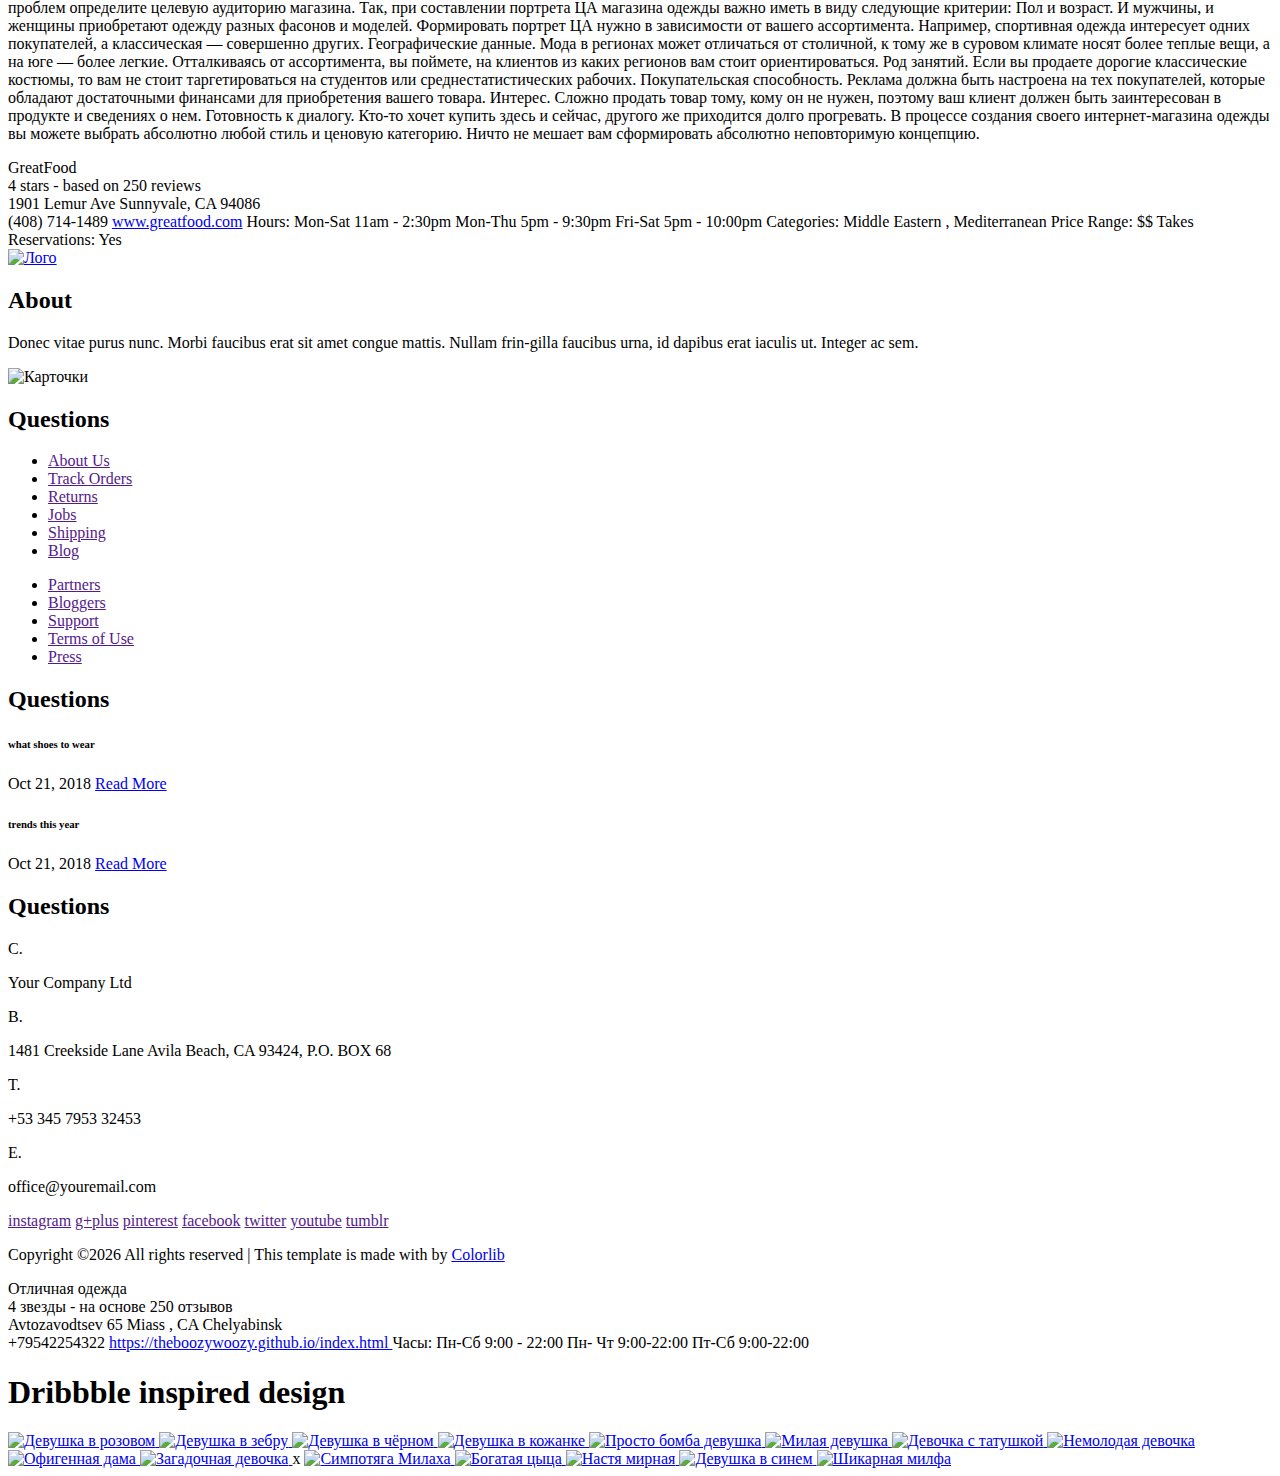
==== commit fffa59e8: "Update index.html" ====
--- a/index.html
+++ b/index.html
@@ -785,49 +785,49 @@
 
 <div class="flex flex-wrap gap-5 justify-center max-w-5xl mx-auto px-6">
   <a data-fancybox="gallery" href="./img/product/1.jpg">
-    <img class="rounded" src="./img/product/1.jpg" width="300px" height="400px" alt="" title="">
+    <img class="rounded" src="./img/product/1.jpg" width="300px" height="400px" alt="Девушка в розовом" title="Красивая девушка в розовом прекрасном платье">
   </a>
   <a data-fancybox="gallery" href="./img/product/2.jpg">
-    <img class="rounded" src="./img/product/2.jpg" width="300px" height="400px" alt="" title="">
+    <img class="rounded" src="./img/product/2.jpg" width="300px" height="400px" alt="Девушка в зебру" title="Обоятельная девушка в полосатом платье ">
   </a>
   <a data-fancybox="gallery" href="./img/product/3.jpg">
-    <img class="rounded" src="./img/product/3.jpg" width="300px" height="400px" alt="" title="">
+    <img class="rounded" src="./img/product/3.jpg" width="300px" height="400px" alt="Девушка в чёрном" title="Эстетичная девушка в чёрном купальнике">
   </a>
   <a data-fancybox="gallery" href="./img/product/4.jpg">
-    <img class="rounded" src="./img/product/4.jpg" width="300px" height="400px" alt="" title="">
+    <img class="rounded" src="./img/product/4.jpg" width="300px" height="400px" alt="Девушка в кожанке" title="Симпотичная девушка в чёрной кожанке">
   </a>
   <a data-fancybox="gallery" href="./img/product/5.jpg">
-    <img class="rounded" src="./img/product/5.jpg" width="300px" height="400px" alt="" title="">
+    <img class="rounded" src="./img/product/5.jpg" width="300px" height="400px" alt="Просто бомба девушка" title="Прикольная девушка в полу-прозрачном платье">
   </a>
   <a data-fancybox="gallery" href="./img/product/6.jpg">
-    <img class="rounded" src="./img/product/6.jpg" width="300px" height="400px" alt="" title="">
+    <img class="rounded" src="./img/product/6.jpg" width="300px" height="400px" alt="Милая девушка" title="Просто милая девушка в белых брюках">
   </a>
   <a data-fancybox="gallery" href="./img/product/7.jpg">
-    <img class="rounded" src="./img/product/7.jpg" width="300px" height="400px" alt="" title="">
+    <img class="rounded" src="./img/product/7.jpg" width="300px" height="400px" alt="Девочка с татушкой" title="Строгая девушка с чёрной татуировкой">
   </a>
   <a data-fancybox="gallery" href="./img/product/8.jpg">
-    <img class="rounded" src="./img/product/8.jpg" width="300px" height="400px" alt="" title="">
+    <img class="rounded" src="./img/product/8.jpg" width="300px" height="400px" alt="Немолодая девочка" title="Немолодая девушка в платье">
   </a>
   <a data-fancybox="gallery" href="./img/product/9.jpg">
-    <img class="rounded" src="./img/product/9.jpg" width="300px" height="400px" alt="" title="">
+    <img class="rounded" src="./img/product/9.jpg" width="300px" height="400px" alt="Офигенная дама" title="Годная девочка модель в синих джинсах">
   </a>
   <a data-fancybox="gallery" href="./img/product/10.jpg">
-    <img class="rounded" src="./img/product/10.jpg" width="300px" height="400px" alt="" title="">
-  </a>
+    <img class="rounded" src="./img/product/10.jpg" width="300px" height="400px" alt="Загадочная девочка" title="Загадочная девочка с бусами">
+  </a>х
   <a data-fancybox="gallery" href="./img/product/11.jpg">
-    <img class="rounded" src="./img/product/11.jpg" width="300px" height="400px" alt="" title="">
+    <img class="rounded" src="./img/product/11.jpg" width="300px" height="400px" alt="Симпотяга Милаха" title="Симпотичная девочка в юбке">
   </a>
   <a data-fancybox="gallery" href="./img/product/12.jpg">
-    <img class="rounded" src="./img/product/12.jpg" width="300px" height="400px" alt="" title="">
+    <img class="rounded" src="./img/product/12.jpg" width="300px" height="400px" alt="Богатая цыца" title="Богатая-блондинка с шикарной улыбкой">
   </a>
 	 <a data-fancybox="gallery" href="./img/product/24.jpg">
-    <img class="rounded" src="./img/product/24.jpg" width="300px" height="400px" alt="" title="">
+    <img class="rounded" src="./img/product/24.jpg" width="300px" height="400px" alt="Настя мирная" title="Настя мирная из 2012 года">
   </a>
 	 <a data-fancybox="gallery" href="./img/product/25.jpg">
-    <img class="rounded" src="./img/product/25.jpg" width="300px" height="400px" alt="" title="">
+    <img class="rounded" src="./img/product/25.jpg" width="300px" height="400px" alt="Девушка в синем" title="Дефолтная девочка в синем платье">
   </a>
 	 <a data-fancybox="gallery" href="./img/product/26.jpg">
-    <img class="rounded" src="./img/product/26.jpg" width="300px" height="400px" alt="" title="">
+    <img class="rounded" src="./img/product/26.jpg" width="300px" height="400px" alt="Шикарная милфа" title="Шикарная мифла в очках и с сумкой">
   </a>
 	</div>
 	
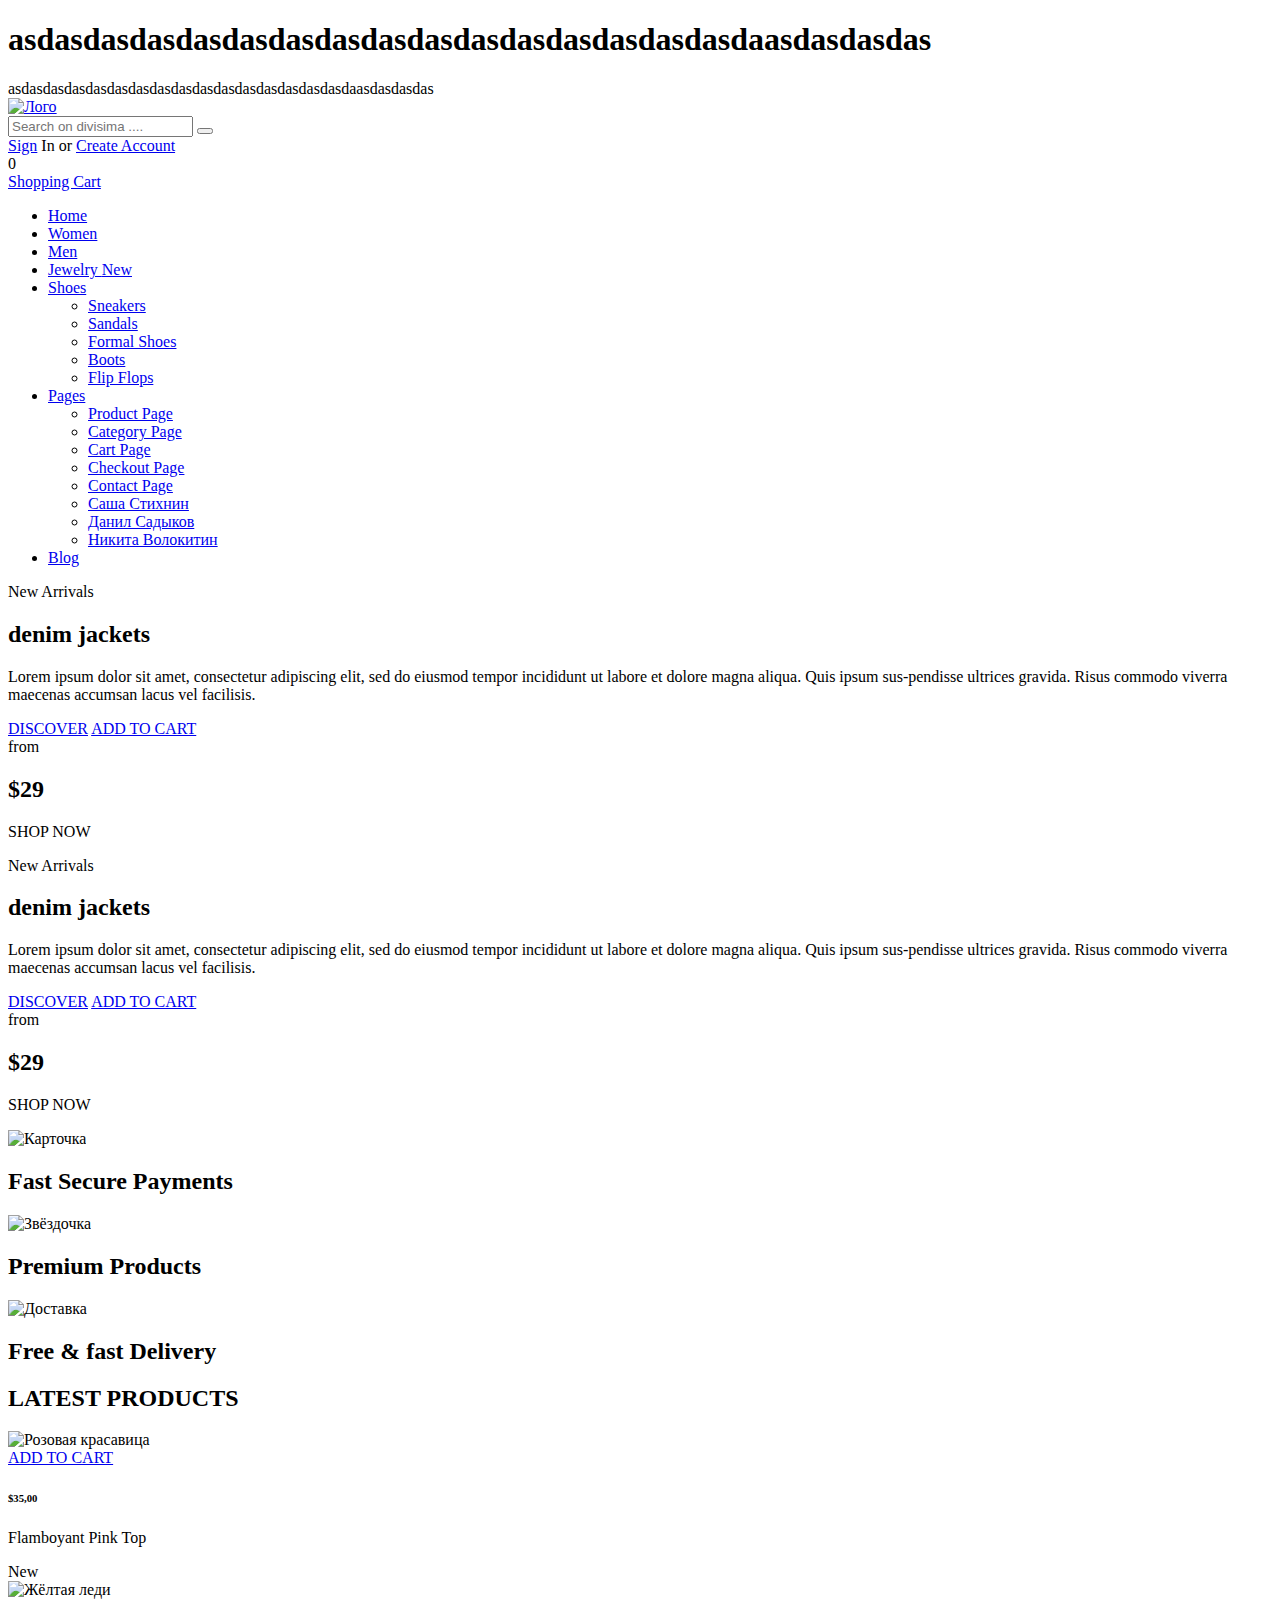
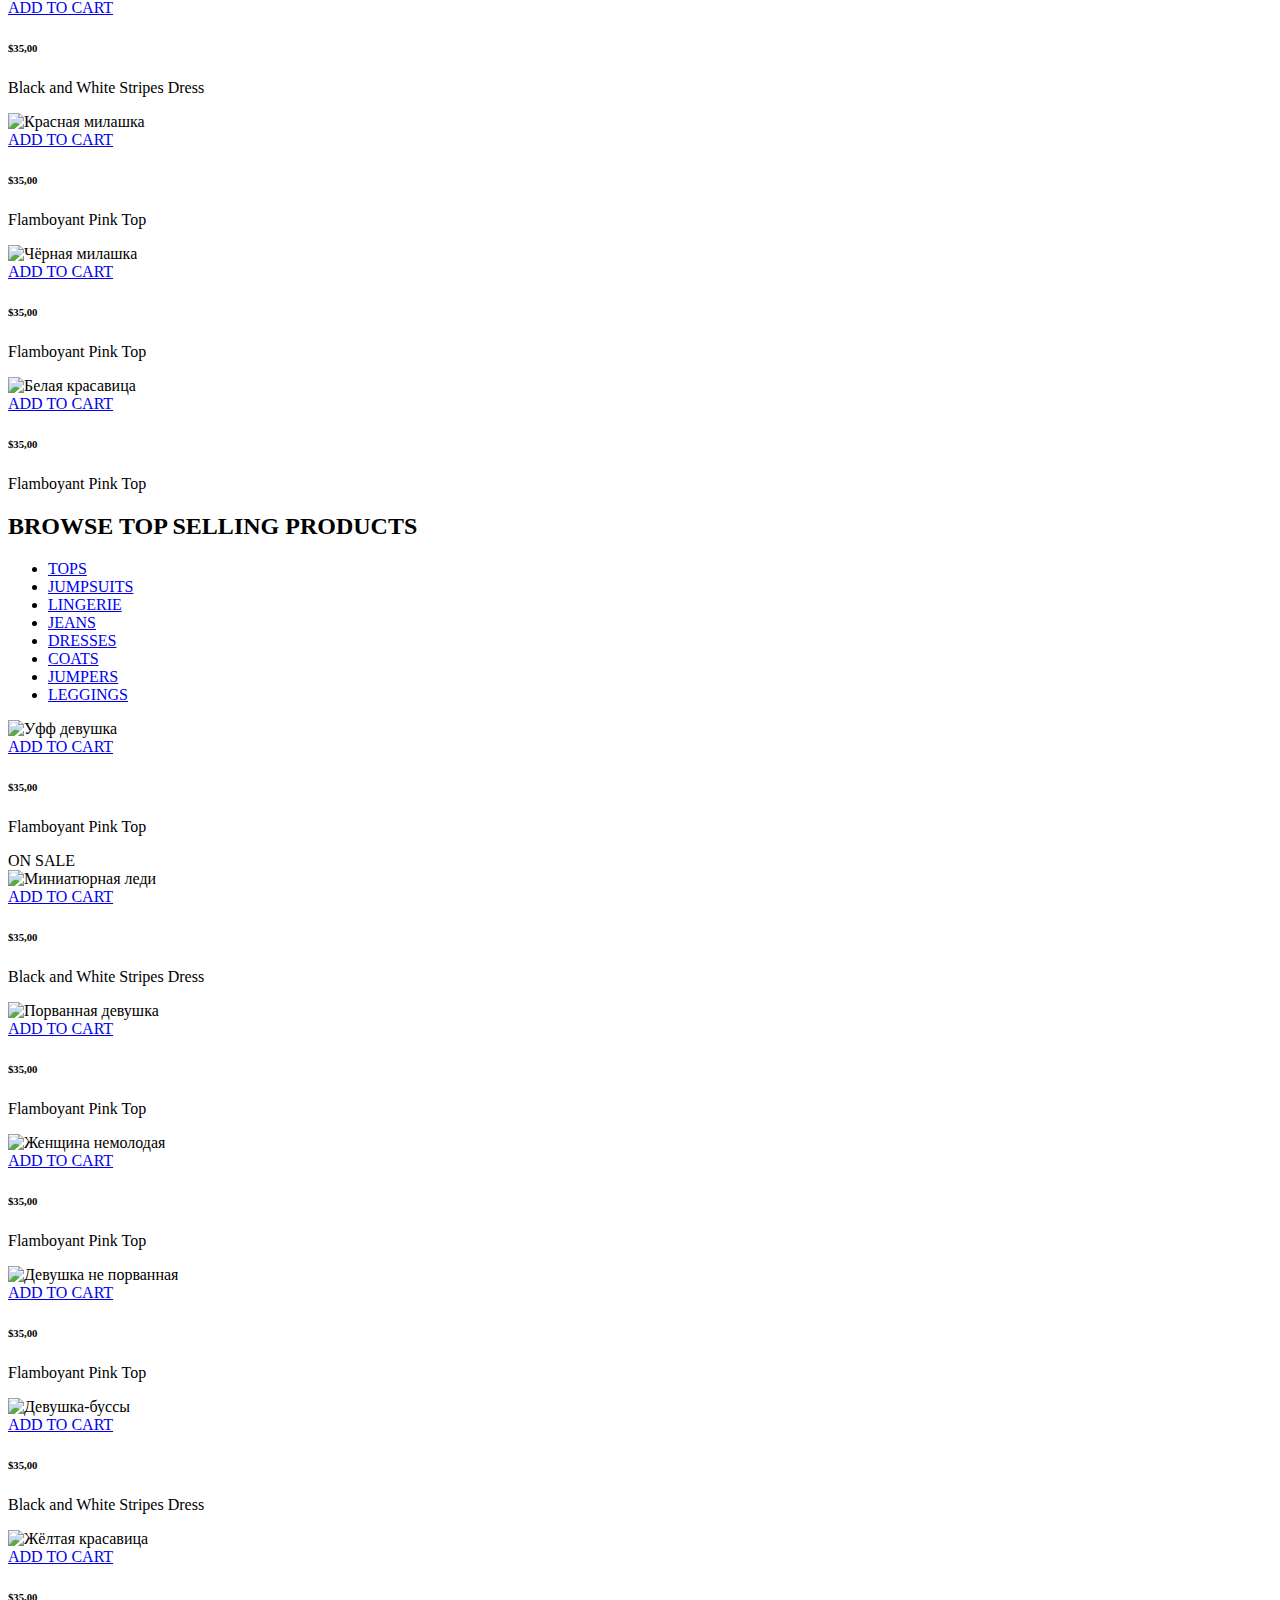
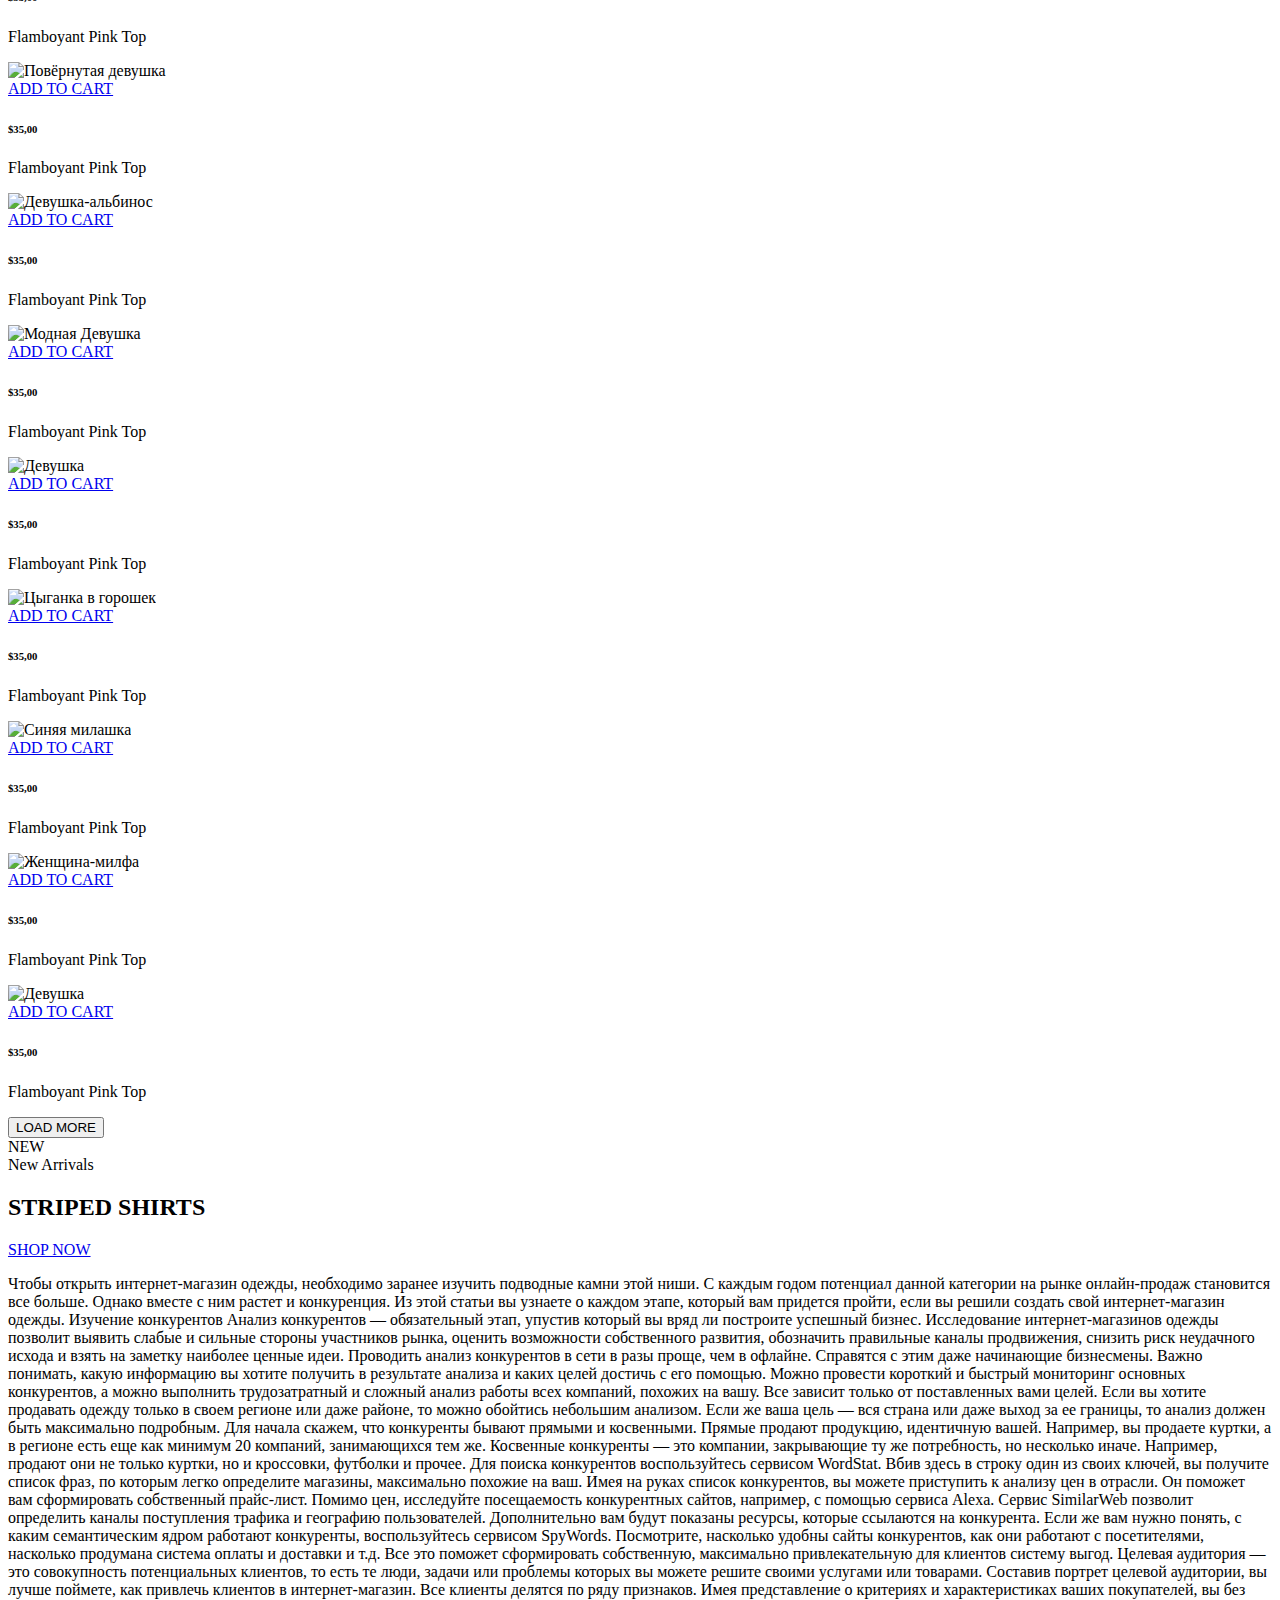
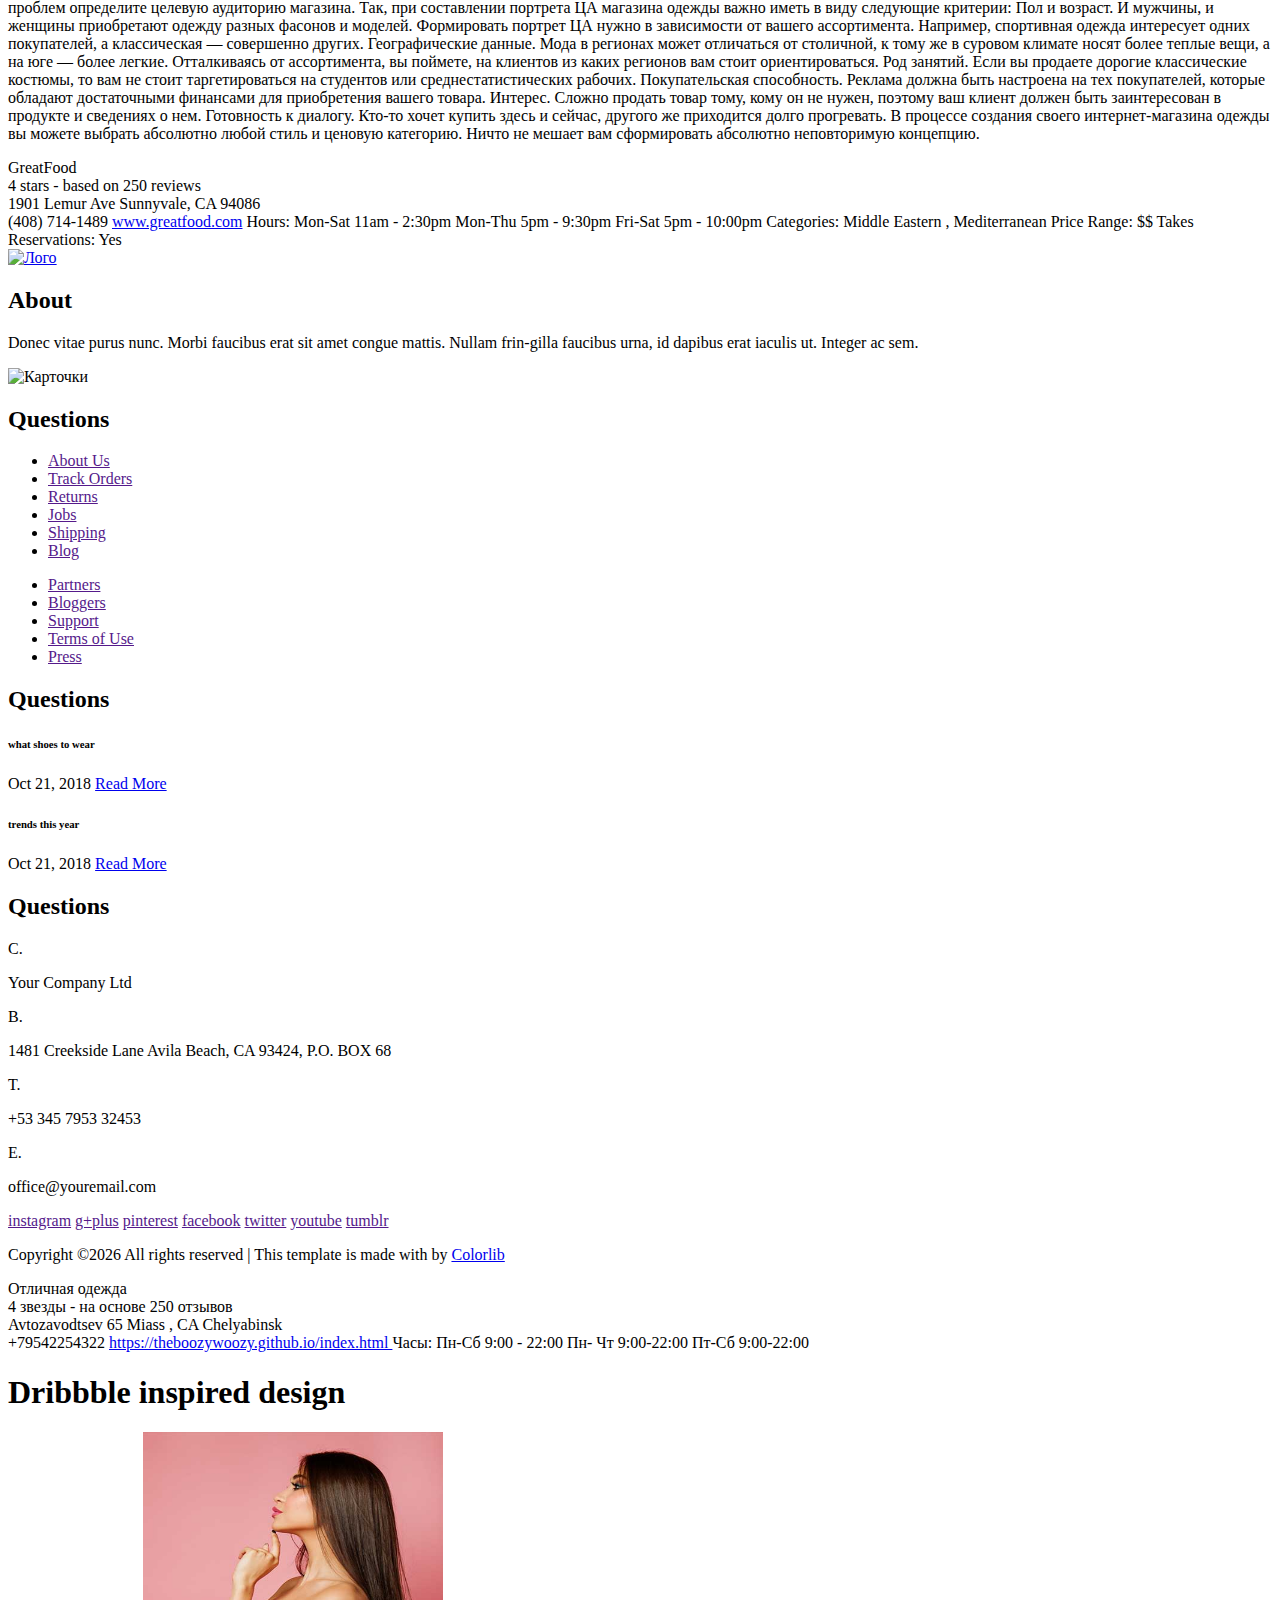
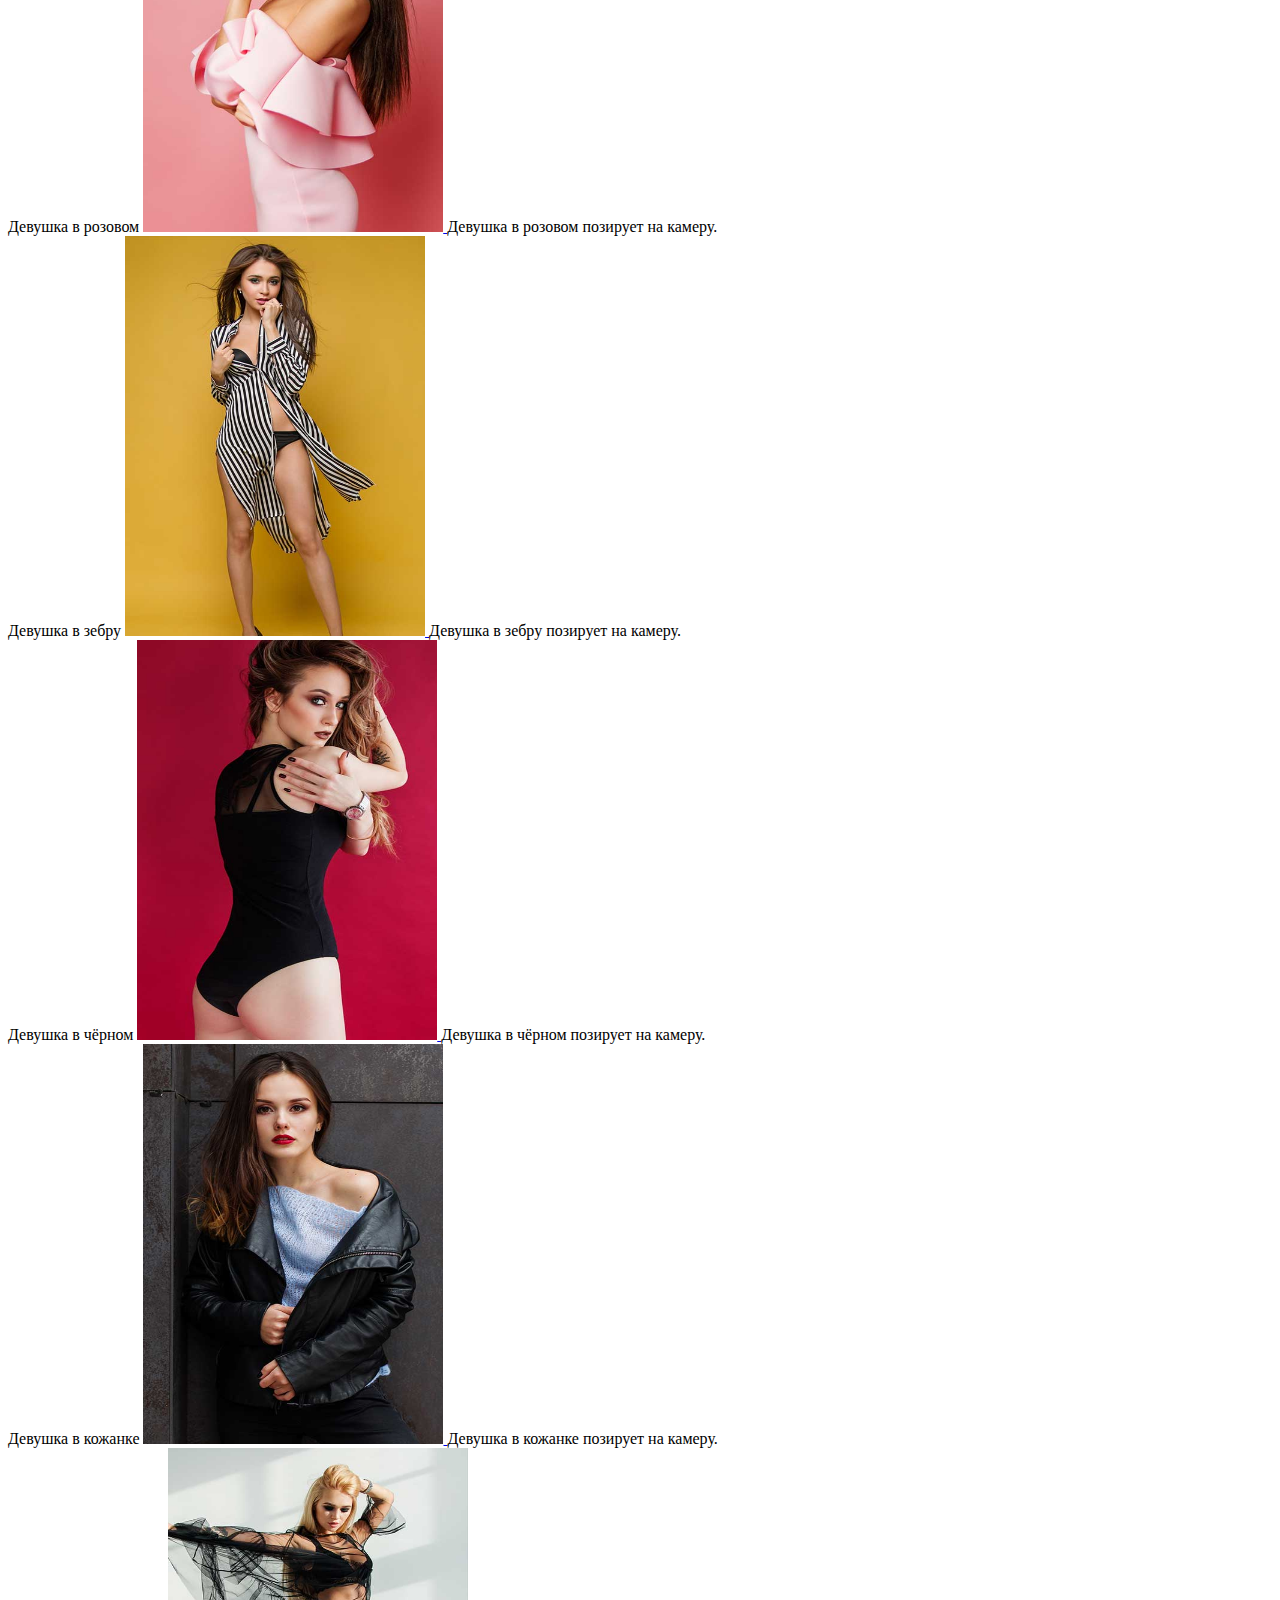
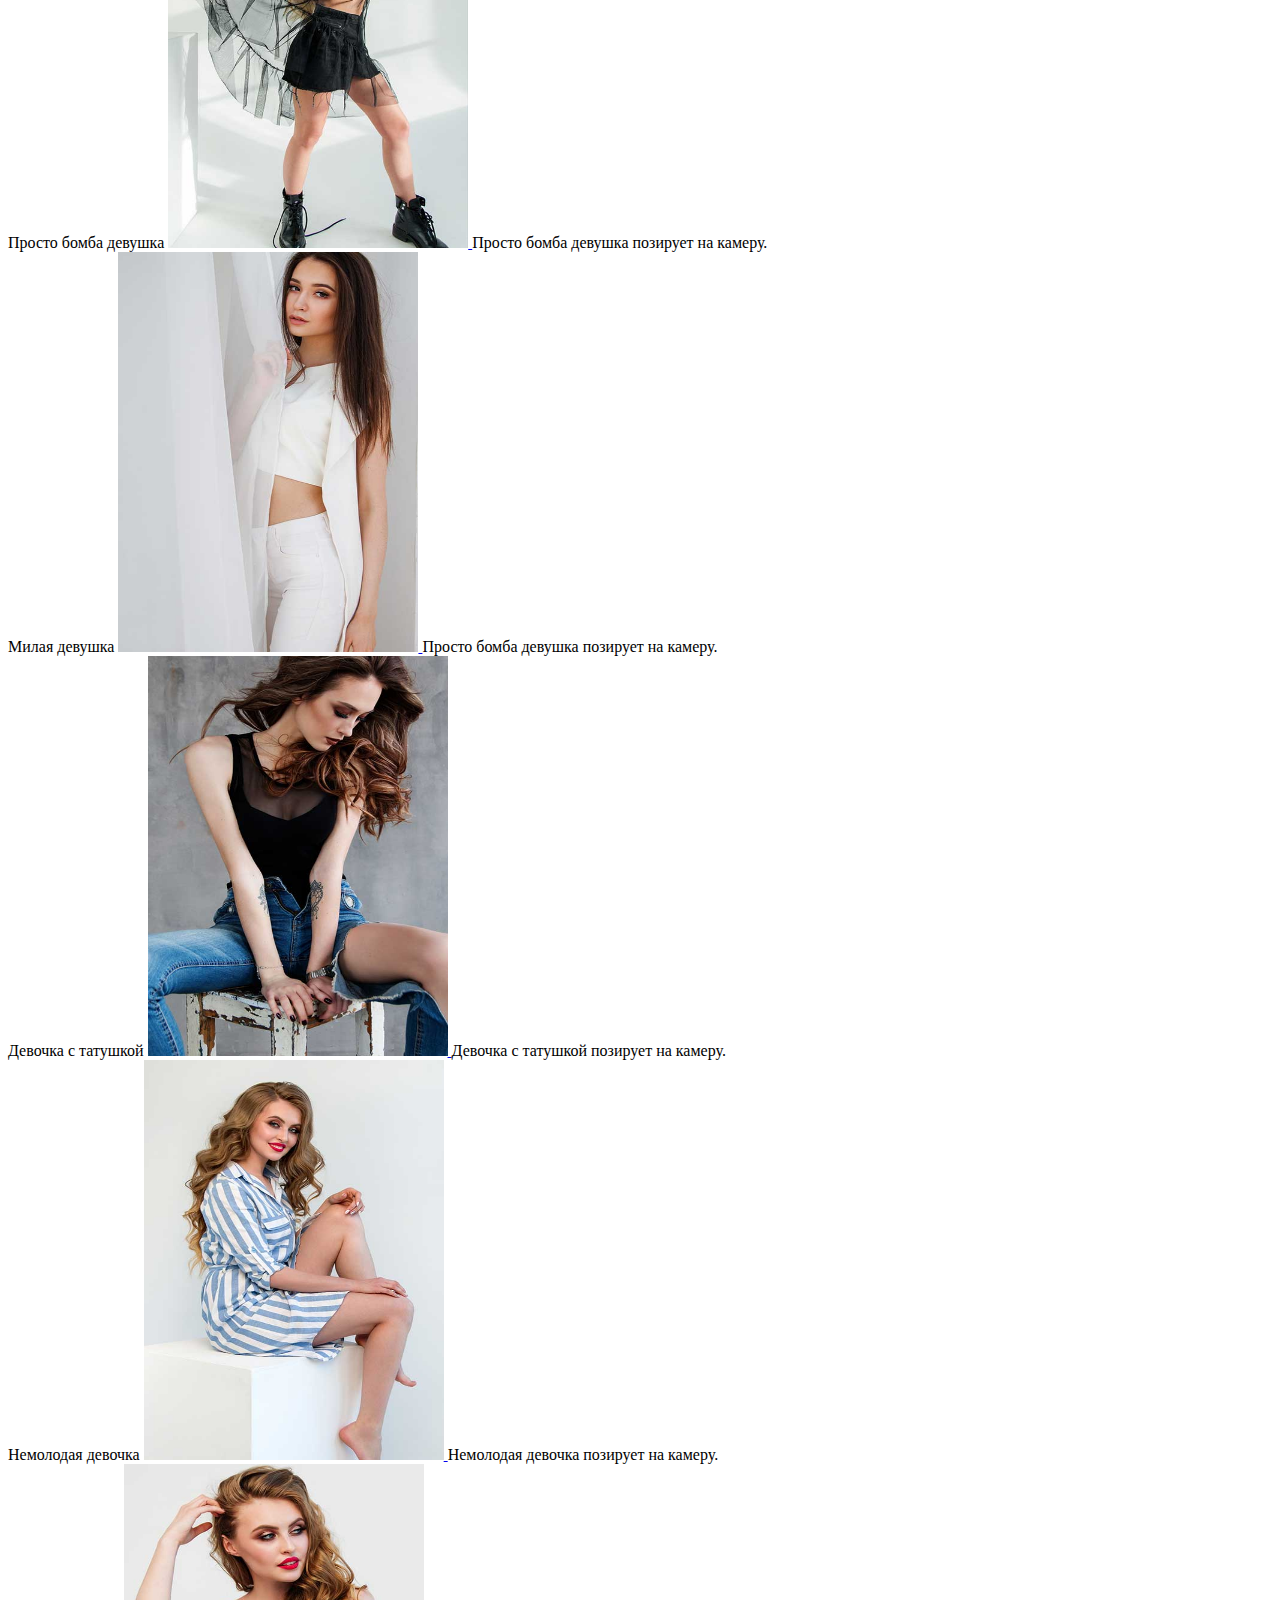
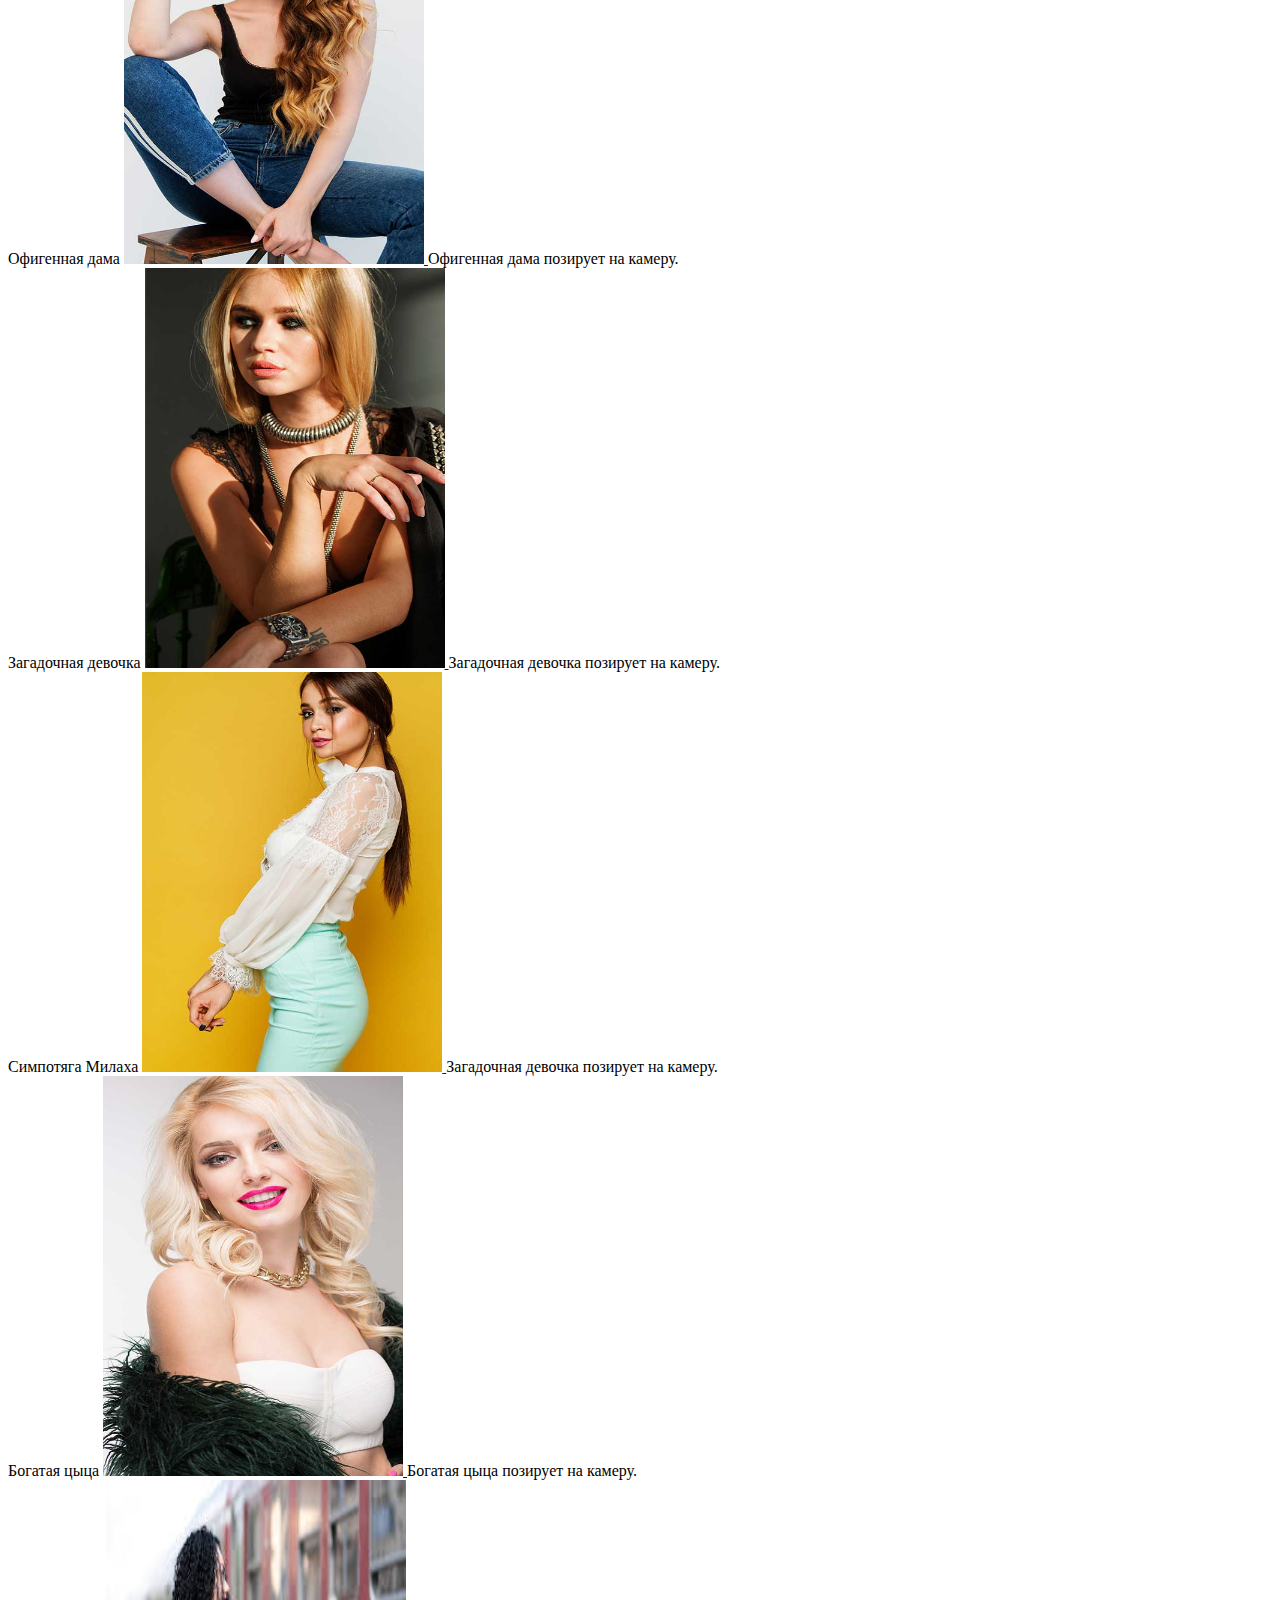
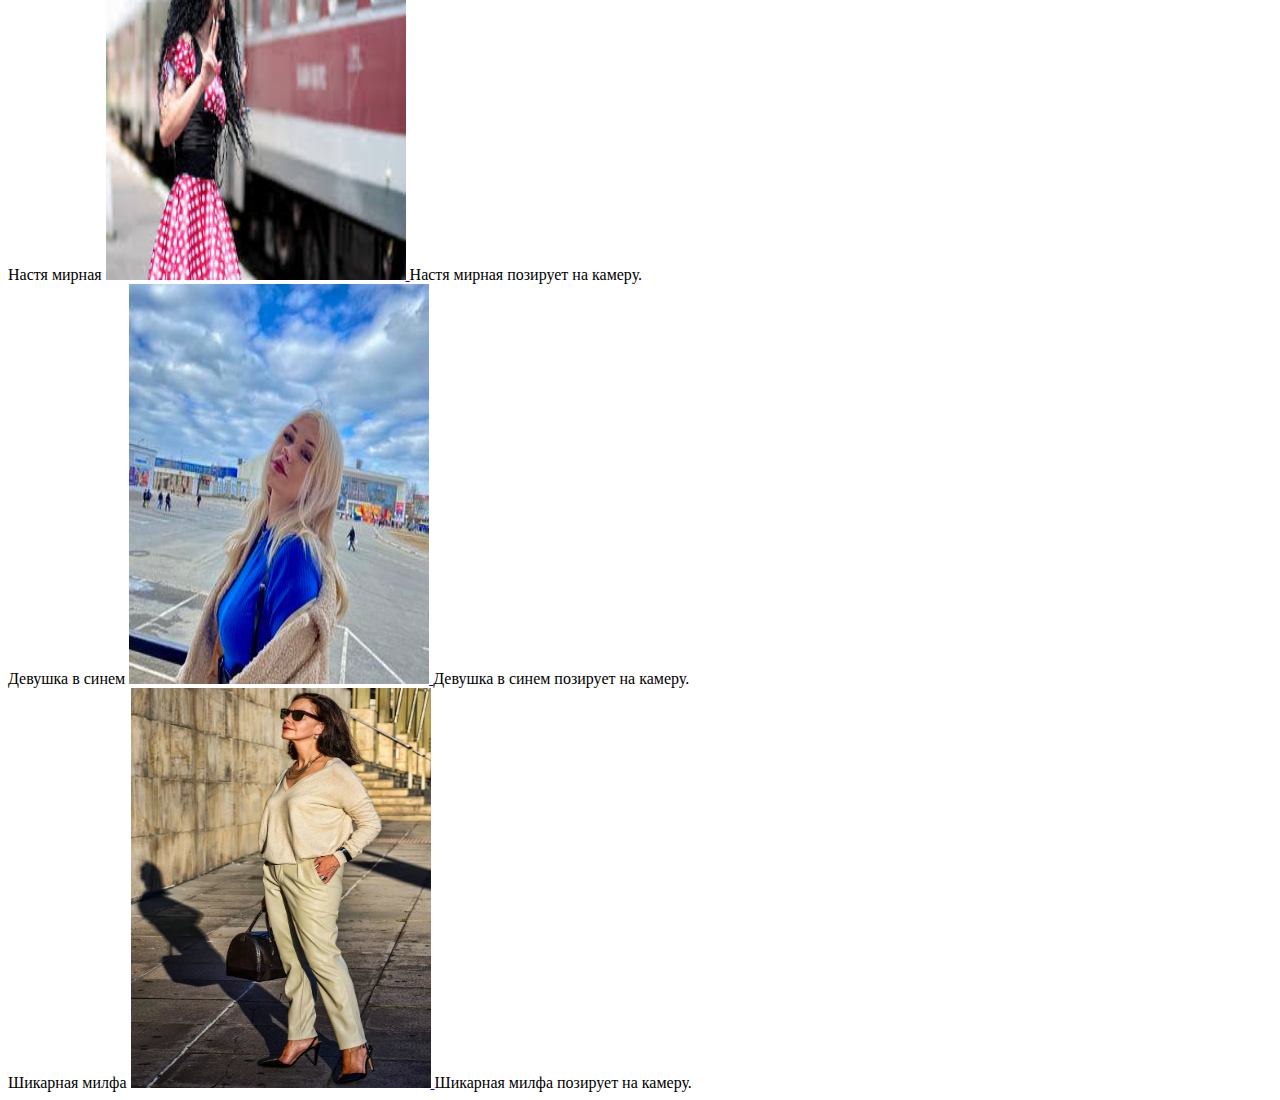
==== commit 01dd1d53: "Update index.html" ====
--- a/index.html
+++ b/index.html
@@ -111,7 +111,7 @@
 							<li><a href="./contact.html">Contact Page</a></li>
 							<li><a href="https://llapik.github.io/index.html">Саша Стихнин</a></li>
 <li><a href="https://zoonedtomuch.github.io/">Данил Садыков</a></li>
-<li><a href="https://theboozywoozy.github.io/">Алексей иванюк</a></li>
+<li><a href="https://vorkyt.github.io/index.html">Никита Волокитин</a></li>
 						</ul>
 					</li>
 					<li><a href="#">Blog</a></li>
@@ -782,53 +782,134 @@
 <h1 class="mt-12 mb-8 px-6 text-center text-lg md:text-2xl font-semibold">
   Dribbble inspired design
 </h1>
-
-<div class="flex flex-wrap gap-5 justify-center max-w-5xl mx-auto px-6">
-  <a data-fancybox="gallery" href="./img/product/1.jpg">
-    <img class="rounded" src="./img/product/1.jpg" width="300px" height="400px" alt="Девушка в розовом" title="Красивая девушка в розовом прекрасном платье">
-  </a>
-  <a data-fancybox="gallery" href="./img/product/2.jpg">
-    <img class="rounded" src="./img/product/2.jpg" width="300px" height="400px" alt="Девушка в зебру" title="Обоятельная девушка в полосатом платье ">
-  </a>
-  <a data-fancybox="gallery" href="./img/product/3.jpg">
-    <img class="rounded" src="./img/product/3.jpg" width="300px" height="400px" alt="Девушка в чёрном" title="Эстетичная девушка в чёрном купальнике">
-  </a>
-  <a data-fancybox="gallery" href="./img/product/4.jpg">
-    <img class="rounded" src="./img/product/4.jpg" width="300px" height="400px" alt="Девушка в кожанке" title="Симпотичная девушка в чёрной кожанке">
-  </a>
-  <a data-fancybox="gallery" href="./img/product/5.jpg">
-    <img class="rounded" src="./img/product/5.jpg" width="300px" height="400px" alt="Просто бомба девушка" title="Прикольная девушка в полу-прозрачном платье">
-  </a>
-  <a data-fancybox="gallery" href="./img/product/6.jpg">
-    <img class="rounded" src="./img/product/6.jpg" width="300px" height="400px" alt="Милая девушка" title="Просто милая девушка в белых брюках">
-  </a>
-  <a data-fancybox="gallery" href="./img/product/7.jpg">
-    <img class="rounded" src="./img/product/7.jpg" width="300px" height="400px" alt="Девочка с татушкой" title="Строгая девушка с чёрной татуировкой">
-  </a>
-  <a data-fancybox="gallery" href="./img/product/8.jpg">
-    <img class="rounded" src="./img/product/8.jpg" width="300px" height="400px" alt="Немолодая девочка" title="Немолодая девушка в платье">
-  </a>
-  <a data-fancybox="gallery" href="./img/product/9.jpg">
-    <img class="rounded" src="./img/product/9.jpg" width="300px" height="400px" alt="Офигенная дама" title="Годная девочка модель в синих джинсах">
-  </a>
-  <a data-fancybox="gallery" href="./img/product/10.jpg">
-    <img class="rounded" src="./img/product/10.jpg" width="300px" height="400px" alt="Загадочная девочка" title="Загадочная девочка с бусами">
-  </a>х
-  <a data-fancybox="gallery" href="./img/product/11.jpg">
-    <img class="rounded" src="./img/product/11.jpg" width="300px" height="400px" alt="Симпотяга Милаха" title="Симпотичная девочка в юбке">
-  </a>
-  <a data-fancybox="gallery" href="./img/product/12.jpg">
-    <img class="rounded" src="./img/product/12.jpg" width="300px" height="400px" alt="Богатая цыца" title="Богатая-блондинка с шикарной улыбкой">
-  </a>
-	 <a data-fancybox="gallery" href="./img/product/24.jpg">
-    <img class="rounded" src="./img/product/24.jpg" width="300px" height="400px" alt="Настя мирная" title="Настя мирная из 2012 года">
-  </a>
-	 <a data-fancybox="gallery" href="./img/product/25.jpg">
-    <img class="rounded" src="./img/product/25.jpg" width="300px" height="400px" alt="Девушка в синем" title="Дефолтная девочка в синем платье">
-  </a>
-	 <a data-fancybox="gallery" href="./img/product/26.jpg">
-    <img class="rounded" src="./img/product/26.jpg" width="300px" height="400px" alt="Шикарная милфа" title="Шикарная мифла в очках и с сумкой">
-  </a>
+	
+	
+
+	
+	
+<div class="flex flex-wrap gap-5 justify-center max-w-5xl mx-auto px-6" itemscope itemtype="http://schema.org/ImageObject>
+	<h2 itemprop="name">Девушка в розовом</h2>											    
+  <a data-fancybox="gallery" href="./img/product/Девушка в розовом.jpg" alt="Девушка в розовом" title="Красивая девушка в розовом прекрасном платье" itemprop="contentUrl">
+    <img class="rounded" src="./img/product/Девушка в розовом.jpg" width="300px" height="400px" alt="Девушка в розовом" title="Красивая девушка в розовом прекрасном платье" itemprop="contentUrl">
+   
+  </a>
+	<span itemprop="description">Девушка в розовом позирует на камеру.</span>
+</div>
+				
+<div class="flex flex-wrap gap-5 justify-center max-w-5xl mx-auto px-6" itemscope itemtype="http://schema.org/ImageObject>
+	<h2 itemprop="name">Девушка в зебру</h2>	
+  <a data-fancybox="gallery" href="./img/product/Девушка в зебру.jpg" alt="Девушка в зебру" title="Обоятельная девушка в полосатом платье " itemprop="contentUrl">																   
+    <img class="rounded" src="./img/product/Девушка в зебру.jpg" width="300px" height="400px" alt="Девушка в зебру" title="Обоятельная девушка в полосатом платье " itemprop="contentUrl">
+
+	</a>
+	<span itemprop="description">Девушка в зебру позирует на камеру.</span>
+  </div>
+
+<div class="flex flex-wrap gap-5 justify-center max-w-5xl mx-auto px-6" itemscope itemtype="http://schema.org/ImageObject>	
+	<h2 itemprop="name">Девушка в чёрном</h2>										    
+  <a data-fancybox="gallery" href="./img/product/Девушка в чёрном.jpg"  alt="Девушка в чёрном" title="Эстетичная девушка в чёрном купальнике" itemprop="contentUrl">																     
+    <img class="rounded" src="./img/product/Девушка в чёрном.jpg" width="300px" height="400px" alt="Девушка в чёрном" title="Эстетичная девушка в чёрном купальнике" itemprop="contentUrl">
+  </a>
+  <span itemprop="description">Девушка в чёрном позирует на камеру.</span>
+   </div>
+   
+   <div class="flex flex-wrap gap-5 justify-center max-w-5xl mx-auto px-6" itemscope itemtype="http://schema.org/ImageObject>	
+  <h2 itemprop="name">Девушка в кожанке</h2>
+  <a data-fancybox="gallery" href="./img/product/Девушка в кожанке.jpg" alt="Девушка в кожанке" title="Симпотичная девушка в чёрной кожанке" itemprop="contentUrl">
+    <img class="rounded" src="./img/product/Девушка в кожанке.jpg" width="300px" height="400px" alt="Девушка в кожанке" title="Симпотичная девушка в чёрной кожанке" itemprop="contentUrl">
+  </a>
+<span itemprop="description">Девушка в кожанке позирует на камеру.</span>	
+</div>
+	
+<div class="flex flex-wrap gap-5 justify-center max-w-5xl mx-auto px-6" itemscope itemtype="http://schema.org/ImageObject>	
+  <h2 itemprop="name">Просто бомба девушка</h2>	
+  <a data-fancybox="gallery" href="./img/product/Просто бомба девушка.jpg" alt="Просто бомба девушка" title="Прикольная девушка в полу-прозрачном платье" itemprop="contentUrl">
+    <img class="rounded" src="./img/product/Просто бомба девушка.jpg" width="300px" height="400px" alt="Просто бомба девушка" title="Прикольная девушка в полу-прозрачном платье" itemprop="contentUrl">
+  </a>
+  <span itemprop="description">Просто бомба девушка позирует на камеру.</span>
+</div>  
+  
+<div class="flex flex-wrap gap-5 justify-center max-w-5xl mx-auto px-6" itemscope itemtype="http://schema.org/ImageObject>  
+  <h2 itemprop="name">Милая девушка</h2>
+  <a data-fancybox="gallery" href="./img/product/Милая девушка.jpg" alt="Милая девушка" title="Просто милая девушка в белых брюках" itemprop="contentUrl">
+    <img class="rounded" src="./img/product/Милая девушка.jpg" width="300px" height="400px" alt="Милая девушка" title="Просто милая девушка в белых брюках" itemprop="contentUrl">
+  </a>
+	 <span itemprop="description">Просто бомба девушка позирует на камеру.</span>
+</div>
+	
+<div class="flex flex-wrap gap-5 justify-center max-w-5xl mx-auto px-6" itemscope itemtype="http://schema.org/ImageObject>	
+  <h2 itemprop="name">Девочка с татушкой</h2>
+  <a data-fancybox="gallery" href="./img/product/Девочка с татушкой.jpg" alt="Девочка с татушкой" title="Строгая девушка с чёрной татуировкой" itemprop="contentUrl"> 
+    <img class="rounded" src="./img/product/Девочка с татушкой.jpg" width="300px" height="400px" alt="Девочка с татушкой" title="Строгая девушка с чёрной татуировкой" itemprop="contentUrl">
+  </a>
+   <span itemprop="description" >Девочка с татушкой позирует на камеру.</span>
+  </div>
+ 
+<div class="flex flex-wrap gap-5 justify-center max-w-5xl mx-auto px-6" itemscope itemtype="http://schema.org/ImageObject> 
+  <h2 itemprop="name">Немолодая девочка</h2>
+  <a data-fancybox="gallery" href="./img/product/Немолодая девочка.jpg" alt="Немолодая девочка" title="Немолодая девушка в платье" itemprop="contentUrl">
+    <img class="rounded" src="./img/product/Немолодая девочка.jpg" width="300px" height="400px" alt="Немолодая девочка" title="Немолодая девушка в платье" itemprop="contentUrl">
+ </a>
+	  <span itemprop="description" >Немолодая девочка позирует на камеру.</span>
+	</div>	
+	
+<div class="flex flex-wrap gap-5 justify-center max-w-5xl mx-auto px-6" itemscope itemtype="http://schema.org/ImageObject>	
+  <h2 itemprop="name">Офигенная дама</h2>
+  <a data-fancybox="gallery" href="./img/product/Офигенная дама.jpg" alt="Офигенная дама" title="Годная девочка модель в синих джинсах" itemprop="contentUrl">
+    <img class="rounded" src="./img/product/Офигенная дама.jpg" width="300px" height="400px" alt="Офигенная дама" title="Годная девочка модель в синих джинсах" itemprop="contentUrl">
+  </a>
+  <span itemprop="description" >Офигенная дама позирует на камеру.</span>
+ </div> 
+  
+  
+ <div class="flex flex-wrap gap-5 justify-center max-w-5xl mx-auto px-6" itemscope itemtype="http://schema.org/ImageObject> 
+  <h2 itemprop="name">Загадочная девочка</h2>
+  <a data-fancybox="gallery" href="./img/product/Загадочная девочка.jpg" alt="Загадочная девочка" title="Загадочная девочка с бусами" itemprop="contentUrl">
+    <img class="rounded" src="./img/product/Загадочная девочка.jpg" width="300px" height="400px" alt="Загадочная девочка" title="Загадочная девочка с бусами" itemprop="contentUrl">
+  </a>
+	<span itemprop="description"> Загадочная девочка позирует на камеру.</span>
+	</div>	
+
+<div class="flex flex-wrap gap-5 justify-center max-w-5xl mx-auto px-6" itemscope itemtype="http://schema.org/ImageObject>	
+  <h2 itemprop="name">Симпотяга Милаха</h2>
+  <a data-fancybox="gallery" href="./img/product/Симпотяга Милаха.jpg" alt="Симпотяга Милаха" title="Симпотичная девочка в юбке" itemprop="contentUrl">
+    <img class="rounded" src="./img/product/Симпотяга Милаха.jpg" width="300px" height="400px" alt="Симпотяга Милаха" title="Симпотичная девочка в юбке" itemprop="contentUrl">
+  </a>
+  <span itemprop="description"> Загадочная девочка позирует на камеру.</span>
+  </div>
+  
+  <div class="flex flex-wrap gap-5 justify-center max-w-5xl mx-auto px-6" itemscope itemtype="http://schema.org/ImageObject>	
+  <h2 itemprop="name">Богатая цыца</h2>
+  <a data-fancybox="gallery" href="./img/product/Богатая цыца.jpg" alt="Богатая цыца" title="Богатая-блондинка с шикарной улыбкой" itemprop="contentUrl">
+    <img class="rounded" src="./img/product/Богатая цыца.jpg" width="300px" height="400px" alt="Богатая цыца" title="Богатая-блондинка с шикарной улыбкой" itemprop="contentUrl">
+  </a>
+	<span itemprop="description"> Богатая цыца позирует на камеру.</span>
+	</div>
+	
+<div class="flex flex-wrap gap-5 justify-center max-w-5xl mx-auto px-6" itemscope itemtype="http://schema.org/ImageObject>		
+  <h2 itemprop="name">Настя мирная</h2>
+	 <a data-fancybox="gallery" href="./img/product/Настя мирная.jpg" alt="Настя мирная" title="Настя мирная из 2012 года" itemprop="contentUrl">
+    <img class="rounded" src="./img/product/Настя мирная.jpg" width="300px" height="400px" alt="Настя мирная" title="Настя мирная из 2012 года" itemprop="contentUrl">
+  </a>
+  <span itemprop="description"> Настя мирная позирует на камеру.</span>
+</div>
+																	       
+																	       
+<div class="flex flex-wrap gap-5 justify-center max-w-5xl mx-auto px-6" itemscope itemtype="http://schema.org/ImageObject>																		       
+	<h2 itemprop="name">Девушка в синем</h2>																       
+	 <a data-fancybox="gallery" href="./img/product/Девушка в синем.jpg" alt="Девушка в синем" title="Дефолтная девочка в синем платье" itemprop="contentUrl">
+    <img class="rounded" src="./img/product/Девушка в синем.jpg" width="300px" height="400px" alt="Девушка в синем" title="Дефолтная девочка в синем платье" itemprop="contentUrl">
+  </a>
+	 <span itemprop="description" >Девушка в синем позирует на камеру.</span>
+	</div>
+	
+<div class="flex flex-wrap gap-5 justify-center max-w-5xl mx-auto px-6" itemscope itemtype="http://schema.org/ImageObject>		
+  <h2 itemprop="name">Шикарная милфа</h2>
+	 <a data-fancybox="gallery" href="./img/product/Шикарная милфа.jpg"  alt="Шикарная милфа" title="Шикарная мифла в очках и с сумкой" itemprop="contentUrl">
+    <img class="rounded" src="./img/product/Шикарная милфа.jpg" width="300px" height="400px" alt="Шикарная милфа" title="Шикарная мифла в очках и с сумкой" itemprop="contentUrl">
+  </a>
+   <span itemprop="description" >Шикарная милфа позирует на камеру.</span>
+  
 	</div>
 	
 	
